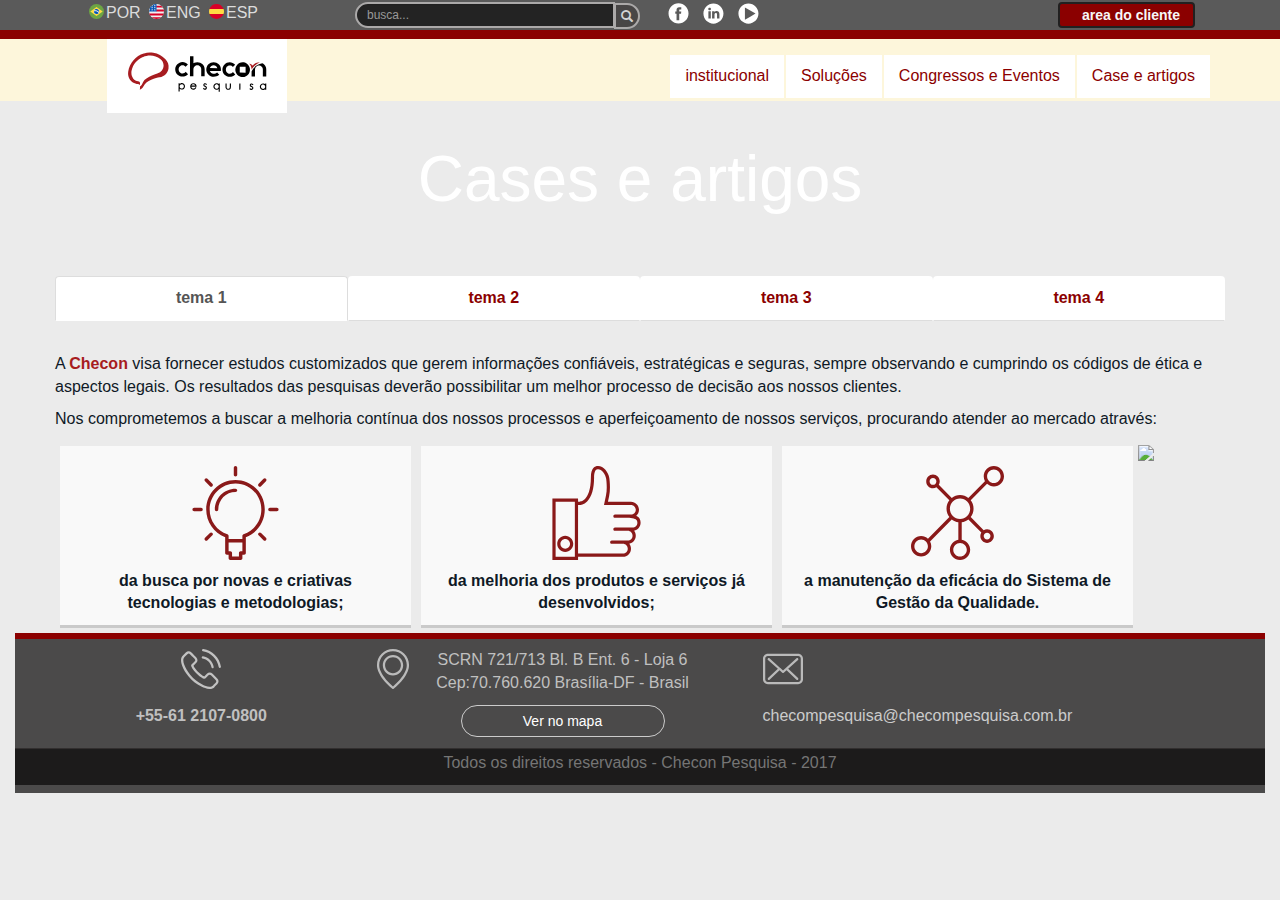
==== cases_e_artigos.html @ 8c074a64 "antes de mudar a home" ====
<!DOCTYPE html>
<html lang="pt-br">

<head>
    <meta charset="utf-8">
    <meta http-equiv="X-UA-Compatible" content="IE=edge">
    <meta name="viewport" content="width=device-width, initial-scale=1">

    <title>Checon Pesquisa</title>
    <link rel="shortcut icon" href="favicon.ico" />

    <!-- estilo -->
    <link href="css/bootstrap.css" rel="stylesheet">
    
    <link href="css/ext_slyle.css" rel="stylesheet">
    <link href="css/slyle.css" rel="stylesheet">
    <link rel="stylesheet" type="text/css" href="css/normalize.css" />
	<link rel="stylesheet" type="text/css" href="css/tabs.css" />
	<link rel="stylesheet" type="text/css" href="css/tabstyles.css" />
    <link rel="stylesheet" type="text/css" href="css/style.css" />
    <link href="css/estilos.css" rel="stylesheet">
  		

    <!--links scripts-->

    <script src="js/jquery-3.1.1.min.js"></script>
    <script src="js/bootstrap.min.js"></script>
    <script src="js/modernizr.js"></script>
    <script src="js/cbpFWTabs.js"></script>
    <script src="js/modernizr.custom.js"></script>
    <!-- Modernizr -->

    <!--links pagina
    <script type="text/javascript">
        jQuery(document).ready(function($) {
            $(".scroll").click(function(event) {
                event.preventDefault();
                $('html,body').animate({
                    scrollTop: $(this.hash).offset().top
                }, 800);
            });
        });
    </script>-->

</head>

<body>
    <!--topo-->
    <div class=" container-fluid barra_top">
        <div class="container">
            <div class="muda-liguagem col-lg-3 col-md-3 col-sm-4">
                <ul class=" ling">
                    <li>
                        <a href="#"><img src="img/icons/idioma_bra.svg"><span>POR</span></a>
                    </li>
                    <li>
                        <a href="#"><img src="img/icons/idioma_eng.svg"><span>ENG</span></a>
                    </li>
                    <li>
                        <a href="#"><img src="img/icons/idioma_esp.svg"><span>ESP</span></a>
                    </li>

                </ul>
            </div>
            <div class=" col-lg-3 col-md-3  busca">
                <div class="row">


                    <div>
                        <div class="input-group">
                            <input type="text" class="form-control  input-sm pesquisa_campo" placeholder="busca...">
                            <span class="input-group-btn"><button class="btn btn-xs glyphicon glyphicon-search btn_pesquisa" type="button"></button>
                         </span>
                        </div>

                    </div>

                </div>

            </div>
            <div class=" col-lg-3 col-md-3   ">
                <ul class="midias_sociais">
                    <li> <a href="#"> <img src="img/icons/sociais/facebook.svg"></a></li>
                    <li> <a href="#"><img src="img/icons/sociais/linkedin.svg"> </a> </li>
                    <li> <a href="#"><img src="img/icons/sociais/youtube.svg"> </a> </li>
                </ul>
            </div>
            <div class=" col-lg-3 col-md-3  area_cliente ">
                <button class="btn area_do_cliente" type="button" value="Area do cliente" name="dashboard">area do cliente</button>
            </div>
        </div>

    </div>

    <header>
        <div class="container-fluid topo">
            <div class="container">

                <div class="row top_row">
                    <div class="container">

                        <div class="row top_row">
                            <div class="cabecalho">

                                <a href="index.html"><img src="img/logo_checon.svg" /></a>

                                <button type="button" data-target="#navbarCollapse" data-toggle="collapse" class="navbar-toggle">
                                    <a href="#" class="navbar-brand"><img src="img/icons/menu_collapse.svg" style="width: 2em"> </a>
                                    </button>

                                <div class="main_menu ">

                                     <nav id="navbarCollapse" class="collapse navbar-collapse">

                                        <ul class="nav nav-pills">
                                            <!-- <li><a href="index.html">Home</a></li>-->
                                            <li><a href="institucional_checon.html">institucional</a></li>
                                            <li><a href="solucoes.html">Soluções</a></li>
                                            <!-- DROPDOWN PESQUISAS
                                                            <li class="dropdown">
                                                            <a class="dropdown-toggle" data-toggle="dropdown" href="pesquisas.html">Pesquisa<span class="caret"></span></a>
                                                            <ul class="dropdown-menu">
                                                                <li><a href="pesquisas.html#topo" class="scroll">Qualitativa</a></li>
                                                                <li><a href="pesquisas.html#link2" class="scroll">Quantitativa</a></li>
                                                                <li><a href="pesquisas.html#link3" class="scroll">Neuromarketing</a></li>
                                                                <li><a href="pesquisas.html#link4" class="scroll">Demografica</a></li>
                                                            </ul>
                                                        </li>
                                                        -->

                                            <li><a href="congressos_e_eventos.html">Congressos e Eventos</a></li>

                                            <li><a href="cases_e_artigos.html">Case e artigos</a></li>
                                        </ul>
                                    </nav>
                                </div>

                            </div>

                        </div>
                    </div>

                </div>
            </div>
        </div>
    </header>

    <!--Fim topo-->
    <!--CORPO MUTAVEL-->
    <div class="container-fluid">
        <div class="row">
            <div class="container-fluid subtop">
                <h1>Cases e artigos</h1>
            </div>
        </div>
     
     <div class="container">
            <div class="row sessao">
                    <a id="link7inst" class="scroll">
                     </a>
                    <!-- Nav tabs -->
                    <ul class="nav nav-justified nav-tabs" role="tablist">
                        <li role="presentation" class="active"><a href="#event1" aria-controls="event1" role="tab" data-toggle="tab">tema 1</a></li>
                        <li role="presentation"><a href="#event2" aria-controls="event2" role="tab" data-toggle="tab">tema 2</a></li>
                        <li role="presentation"><a href="#event3" aria-controls="event3" role="tab" data-toggle="tab">tema 3</a></li>
                        <li role="presentation"><a href="#event4" aria-controls="event4" role="tab" data-toggle="tab">tema 4</a></li>
                    </ul>
                  
		<a href="#0" class="close cd-img-replace">Close</a>
                    <!-- Tab panes -->
                    <div class="tab-content">
                        <div role="tabpanel" class="tab-pane active" id="event1">

                            <p> A <strong> Checon </strong >visa fornecer estudos customizados que gerem informações confiáveis, estratégicas e seguras, sempre observando e cumprindo os códigos de ética e aspectos legais. Os resultados das pesquisas deverão possibilitar um melhor processo de decisão aos nossos clientes.
                            </p>
                            <p> 
                                    Nos comprometemos a buscar a melhoria contínua dos nossos processos e aperfeiçoamento de nossos serviços, procurando atender ao mercado através: 
                                <ul class="higligths col-10">
                                    <li>
                                        <img src="img/icons/idea.svg">
                                        da busca por novas e criativas tecnologias e metodologias;</li>
                                    <li> 
                                        <img src="img/icons/melhora.svg">
                                    da melhoria dos produtos e serviços já desenvolvidos;</li>
                                    <li>
                                        <img src="img/icons/network.svg">
                                        a manutenção da eficácia do Sistema de Gestão da Qualidade.</li>
                                </ul>
                            </p>
                            <img src="http://www.juliencasanova.com/file/2016/07/144.jpg">
                        </div>
                        <div role="tabpanel" class="tab-pane" id="event2">
                            Empresaelhor orientação para o processo de tomada de decisões. Somos o resultado da união de profissionais com experiência internacional e com competência comprovada nos setores acadêmico, público e privado
                          <img src="http://dmcube.com/wp-content/uploads/2014/11/How-to-Use-Social-Media-for-Business-Promotion.jpg">
                         </div>
                        <div role="tabpanel" class="tab-pane" id="event3">
                            Empresa c que gerem sempre informações seguras, permitindo uma melhor orientação para o processo de tomada de decisões. Somos o resultado da união de profissionais com experiência internacional e com competência comprovada nos
                            setores acadêmico, público e privado
                             <img src="http://meditnor.org/wp-content/uploads/2016/02/10-tips-to-improve-your-business.jpg">
                            </div>
                        <div role="tabpanel" class="tab-pane" id="event3">
                            Emprrtificada na ISO 20.252 (ABNT NBR ISO 20.252) A Checon foi criada em 1992 para atender nas áreas de pesquisas de opinião e mercado, com o objetivo de fornecer a seus clientes estudos customizados, com trabalhos de qualidade,
                            que gerem stação para o processo de tomada de decisões. Somos o resultado da união de profissionais com experiência internacional e com competência comprovada nos setores acadêmico, público e privado
                            <img src="https://experience.sap.com/wp-content/uploads/2014/09/BusinessOrigami1-800x400.png">
                            </div>
                     </div> <!--FIM tabs-->
                </div>
	
           
            
    </div>


    <!--FIM CORPO MUTAVEL-->
    <footer>
        <div class="row footer_row posicao">
            <div class="container">
                <div id="contact_cards">
                    <div class="row">
                        <div class="card_col col-lg-3 col-lg-3 col-sm-3 col-xs-12">
                            <div class="wrapper">
                                <div class="icon"><i class="fa fa-mobile"></i></div>
                                <img src="img/icons/fone.svg">
                                <p><b>+55-61 2107-0800</b><br></p>
                            </div>
                        </div>
                        <div class="card_col col-lg-4 col-lg-4 col-sm-4 col-xs-12">
                            <div class="wrapper ">
                                <div class="icon"><i class="fa fa-map-marker"> <img src="img/icons/map-location.svg"></i></div>

                                <p>SCRN 721/713 Bl. B Ent. 6 - Loja 6 Cep:70.760.620 Brasília-DF - Brasil</p>
                                <button class="btn">Ver no mapa</button>
                            </div>

                        </div>
                        <div class="card_col col-lg-3 col-lg-3 col-sm-3 col-xs-12">
                            <div class="wrapper">
                                <div class="icon"> <img src="img/icons/email.svg"></i>
                                </div>
                                <p><a href="mailto:checonpesquisa@checonpesquisa.com.br" target="_blank">checompesquisa@checompesquisa.com.br</a></p>
                            </div>
                        </div>
                    </div>
                </div>
                <!-- 
                <div class="col-lg-4 col-md-4 col-sm-4 col-xs-12 localizacao">
                    <a href="#">
                        <div class="icon_point">
                            <img class="img-responsive" src="img/icons/map-location.svg" style="width: 60px;">
                        </div>
                        <p>SCRN 721/713 Bl. B Ent. 6 - Loja 6 Cep:70.760.620 Brasília-DF - Brasil</p>
                    </a>
                </div>
                <div class="col-lg-4 col-md-4 col-sm-4 col-xs-12 mapa_site">
                    <b>links</b></br>
                    <ul>
                        <li><a href="#">pesquisas</a></li>
                        <li><a href="#">institucional</a></li>
                        <li><a href="#">blog</a></li>
                        <li><a href="#">pesquisas</a></li>
                        <li><a href="#">institucional</a></li>
                        <li><a href="#">blog</a></li>
                    </ul>

                </div>
                <div class="col-lg-4 col-md-4 col-sm-4 col-xs-12 contato">
                    <b>contatos</b></br>

                    <h2>
                        Fone
                    </h2>
                    

                    <form class="mensagem">
                        <div class="form-group">
                            <label for="name">Nome</label>
                            <input type="password" class="form-control" id="pwd">
                        </div>
                        <div class="form-group">
                            <label for="email">Email address:</label>
                            <input type="email" class="form-control" id="email">
                        </div>


                        <button type="submit" class="btn btn-default">Submit</button>
                    </form>

                </div>
                -->
            </div>
            <div class="container-fluid copyrigths">
                <p>Todos os direitos reservados - Checon Pesquisa - 2017</p>
            </div>
        </div>



    </footer>

    <script src="js/jquery.mobile.custom.min.js"></script>
    <script src="js/main.js"></script>
    <script src="js/cbpFWTabs.js"></script>
		<script>
			(function() {

				[].slice.call( document.querySelectorAll( '.tabs' ) ).forEach( function( el ) {
					new CBPFWTabs( el );
				});

			})();
		</script>
    <!-- Resource jQuery -->

</body>

</html>
---- css/tabs.css ----
/* Default tab style */

@font-face {
	font-weight: normal;
	font-style: normal;
	font-family: 'stroke7pixeden';
	src:url('../fonts/stroke7pixeden/stroke7pixeden.eot?u58ytb');
	src:url('../fonts/stroke7pixeden/stroke7pixeden.eot?#iefixu58ytb') format('embedded-opentype'),
		url('../fonts/stroke7pixeden/stroke7pixeden.woff?u58ytb') format('woff'),
		url('../fonts/stroke7pixeden/stroke7pixeden.ttf?u58ytb') format('truetype'),
		url('../fonts/stroke7pixeden/stroke7pixeden.svg?u58ytb#stroke7pixeden') format('svg');
}

.tabs {
	position: relative;
	overflow: hidden;
	margin: 0 auto;
	width: 100%;
	font-weight: 300;
	font-size: 1.5em;
}

/* Nav */
.tabs nav {
	text-align: center;
}

.tabs nav ul {
	position: relative;
	display: -ms-flexbox;
	display: -webkit-flex;
	display: -moz-flex;
	display: -ms-flex;
	display: flex;
	margin: 0 auto;
	padding: 0;
	max-width: 1200px;
	list-style: none;
	-ms-box-orient: horizontal;
	-ms-box-pack: center;
	-webkit-flex-flow: row wrap;
	-moz-flex-flow: row wrap;
	-ms-flex-flow: row wrap;
	flex-flow: row wrap;
	-webkit-justify-content: center;
	-moz-justify-content: center;
	-ms-justify-content: center;
	justify-content: center;
	border-bottom: red 2px solid;
}

.tabs nav ul li {
	position: relative;
	z-index: 1;
	display: block;
	margin: 0;
	/* text-align: center; */
	-webkit-flex: 1;
	-moz-flex: 1;
	-ms-flex: 1;
	flex: 1;
	border-bottom: #a71c20 2px solid;
}

.tabs nav a {
	position: relative;
	display: block;
	overflow: hidden;
	text-overflow: ellipsis;
	white-space: nowrap;
	line-height: 2.5;
}

.tabs nav a span {
	vertical-align: middle;
	font-size: 0.75em;
}

.tabs nav li.tab-current a {
	color: #74777b;
}

.tabs nav a:focus {
	outline: none;
}

/* Icons */
.icon::before {
	z-index: 10;
	display: inline-block;
	margin: 0 0.4em 0 0;
	vertical-align: middle;
	text-transform: none;
	font-weight: normal;
	font-variant: normal;
	font-size: 1.3em;
	font-family: 'stroke7pixeden';
	line-height: 1;
	speak: none;
	-webkit-backface-visibility: hidden;
	-webkit-font-smoothing: antialiased;
	-moz-osx-font-smoothing: grayscale;
}
.icon-upload::before {
	content: "\e68a";
}
.icon-tools::before {
	content: "\e60a";
}
.icon-plane::before {
	content: "\e625";
}
.icon-joy::before {
	content: "\e6a4";
}
.icon-plug::before {
	content: "\e69a";
}
.icon-home::before {
	content: "\e648";
}
.icon-gift::before {
	content: "\e652";
}
.icon-display::before {
	content: "\e65e";
}
.icon-date::before {
	content: "\e660";
}
.icon-config::before {
	content: "\e666";
}
.icon-coffee::before {
	content: "\e669";
}
.icon-camera::before {
	content: "\e66f";
}
.icon-box::before {
	content: "\e674";
}

/* Content */
.content-wrap {
	position: relative;
}

.content-wrap section {
	display: none;
	margin: 0 auto;
	padding: 1em;
	max-width: 1200px;
	text-align: center;
}

.content-wrap section.content-current {
	display: block;
}

.content-wrap section p {
	margin: 0;
	padding: 0.75em 0;
	color: rgba(40,44,42,0.05);
	font-weight: 900;
	font-size: 4em;
	line-height: 1;
}

/* Fallback */
.no-js .content-wrap section {
	display: block;
	padding-bottom: 2em;
	border-bottom: 1px solid rgba(255,255,255,0.6);
}

.no-flexbox nav ul {
	display: block;
}

.no-flexbox nav ul li {
	min-width: 15%;
	display: inline-block;
}

@media screen and (max-width: 58em) {
	.tabs nav a.icon span {
		display: none;
	}
	.tabs nav a:before {
		margin-right: 0;
	}
}
---- css/tabstyles.css ----
/* Individual tab styles */

/*****************************/
/* Bar */
/*****************************/

.tabs-style-bar nav {
	background: rgba(99, 101, 100, 0.05);
}

.tabs-style-bar nav ul {
	/* border: 4px solid transparent; */
}

.tabs-style-bar nav ul li a {
	margin: 0 2px;
	background-color: #f7f7f7;
	color: #74777b;
	transition: background-color 0.2s, color 0.2s;
}

.tabs-style-bar nav ul li a:hover,
.tabs-style-bar nav ul li a:focus {
	color: #a71c20;
	text-decoration: none;
}

.tabs-style-bar nav ul li a span {
	text-transform: uppercase;
	letter-spacing: 1px;
	font-weight: 500;
	font-size: 0.6em;
}

.tabs-style-bar nav ul li.tab-current a {
	background: #a71c20;
	color: #fff;
}

/*****************************/
/* Icon box */
/*****************************/

.tabs-style-iconbox nav {
	background: rgba(255,255,255,0.4);
}

.tabs-style-iconbox nav ul li a {
	overflow: visible;
	padding: 2em 0;
	line-height: 1;
	-webkit-transition: color 0.2s;
	transition: color 0.2s;
}

.tabs-style-iconbox nav ul li a span {
	font-weight: 700;
	font-size: 0.7em;	
}

.tabs-style-iconbox nav ul li.tab-current {
	z-index: 100;
}

.tabs-style-iconbox nav ul li.tab-current a {
	background: #fff;
	box-shadow: -1px 0 0 #fff;
}

.tabs-style-iconbox nav ul li.tab-current a::after {
	position: absolute;
	top: 100%;
	left: 50%;
	margin-left: -10px;
	width: 0;
	height: 0;
	border: solid transparent;
	border-width: 10px;
	border-top-color: #fff;
	content: '';
	pointer-events: none;
}

.tabs-style-iconbox nav ul li:first-child::before,
.tabs-style-iconbox nav ul li::after {
	position: absolute;
	top: 20%;
	right: 0;
	z-index: -1;
	width: 1px;
	height: 60%;
	background: rgba(0,0,0,0.07);
	content: '';
}

.tabs-style-iconbox nav ul li:first-child::before {
	right: auto;
	left: 0;
}

.tabs-style-iconbox .icon::before {
	display: block;
	margin: 0 0 0.25em 0;
}

/*****************************/
/* Underline */
/*****************************/

.tabs-style-underline nav {
	background: #fff;
}

.tabs-style-underline nav a {
	padding: 0.25em 0 0.5em;
	border-left: 1px solid #e7ecea;
	-webkit-transition: color 0.2s;
	transition: color 0.2s;
}

.tabs-style-underline nav li:last-child a {
	border-right: 1px solid #e7ecea;
}

.tabs-style-underline nav li a::after {
	position: absolute;
	bottom: 0;
	left: 0;
	width: 100%;
	height: 6px;
	background: #2CC185;
	content: '';
	-webkit-transition: -webkit-transform 0.3s;
	transition: transform 0.3s;
	-webkit-transform: translate3d(0,150%,0);
	transform: translate3d(0,150%,0);
}

.tabs-style-underline nav li.tab-current a::after {
	-webkit-transform: translate3d(0,0,0);
	transform: translate3d(0,0,0);
}

.tabs-style-underline nav a span {
	font-weight: 700;
}

/*****************************/
/* Triangle and line */
/*****************************/

.tabs-style-linetriangle nav a {
	overflow: visible;
	border-bottom: 1px solid rgba(0,0,0,0.2);
	-webkit-transition: color 0.2s;
	transition: color 0.2s;
}

.tabs-style-linetriangle nav a span {
	display: block;
	overflow: hidden;
	text-overflow: ellipsis;
	white-space: nowrap;
	font-size: 1em;
}

.tabs-style-linetriangle nav li.tab-current a:after, 
.tabs-style-linetriangle nav li.tab-current a:before {
	position: absolute;
	top: 100%;
	left: 50%;
	width: 0;
	height: 0;
	border: solid transparent;
	content: '';
	pointer-events: none;
}

.tabs-style-linetriangle nav li.tab-current a:after {
	margin-left: -10px;
	border-width: 10px;
	border-top-color: #e7ecea;
}

.tabs-style-linetriangle nav li.tab-current a:before {
	margin-left: -11px;
	border-width: 11px;
	border-top-color: rgba(0,0,0,0.2);
}

@media screen and (max-width: 58em) {
	.tabs-style-linetriangle nav {
		font-size: 0.6em;
	}
}

/*****************************/
/* Top Line */
/*****************************/

.tabs-style-topline {
	max-width: 1200px;
}

.tabs-style-topline nav li {
	border: 1px solid rgba(40,44,42,0.1);
}

.tabs-style-topline nav li:not(:last-child) {
	border-right: none;
}

.tabs-style-topline nav li.tab-current {
	border-top-color: #2CC185;
	border-bottom: none;
}

.tabs-style-topline nav a {
	padding: 0.65em 0 0.5em;
	background: rgba(40,44,42,0.05);
	color: #74777b;
	line-height: 1;
	-webkit-transition: color 0.2s;
	transition: color 0.2s;
}

.tabs-style-topline nav a:hover,
.tabs-style-topline nav a:focus {
	color: #2CC185;
}

.tabs-style-topline nav li.tab-current a {
	background: none;
	box-shadow: inset 0 3px 0 #2CC185;
	color: #2CC185;
}

.tabs-style-topline .icon::before {
	display: block;
	margin: 0;
}

.tabs-style-topline nav a span {
	text-transform: uppercase;
	letter-spacing: 1px;
	font-weight: 700;
	font-size: 0.5em;
}

/*****************************/
/* Falling Icon, from http://vintageproductions.eu/grid/interactivity/ */ 
/*****************************/

.tabs-style-iconfall {
	overflow: visible;
}

.tabs-style-iconfall nav a {
	display: inline-block;
	overflow: visible;
	padding: 1em 0 2em;
	color: #74777b;
	line-height: 1;
	-webkit-transition: color 0.3s cubic-bezier(0.7,0,0.3,1); 
	transition: color 0.3s cubic-bezier(0.7,0,0.3,1);
}

.tabs-style-iconfall nav a:hover,
.tabs-style-iconfall nav a:focus,
.tabs-style-iconfall nav li.tab-current a {
	color: #2CC185;
}

.tabs-style-iconfall nav a span {
	font-weight: 700;
}

.tabs-style-iconfall nav li::before {
	position: absolute;
	bottom: 1em;
	left: 50%;
	margin-left: -20px;
	width: 40px;
	height: 4px;
	background: #2CC185;
	content: '';
	opacity: 0;
	-webkit-transition: -webkit-transform 0.2s ease-in;
	transition: transform 0.2s ease-in;
	-webkit-transform: scale3d(0,1,1);
	transform: scale3d(0,1,1);
}

.tabs-style-iconfall nav li.tab-current::before {
	opacity: 1;
	-webkit-transform: scale3d(1,1,1);
	transform: scale3d(1,1,1);
}

.tabs-style-iconfall .icon::before {
	display: block;
	margin: 0 0 0.35em;
	opacity: 0;
	-webkit-transition: -webkit-transform 0.2s, opacity 0.2s;
	transition: transform 0.2s, opacity 0.2s;
	-webkit-transform: translate3d(0,-100px,0);
	transform: translate3d(0,-100px,0);
	pointer-events: none;
}

.tabs-style-iconfall nav li.tab-current .icon::before {
	opacity: 1;
	-webkit-transform: translate3d(0,0,0);
	transform: translate3d(0,0,0);
}

@media screen and (max-width: 58em) {
	.tabs-style-iconfall nav li .icon::before {
		opacity: 1;
		-webkit-transform: translate3d(0,0,0);
		transform: translate3d(0,0,0);
	}
}

/*****************************/
/* Moving Line */
/*****************************/

.tabs-style-linemove nav {
	background: #fff;
}

.tabs-style-linemove nav li:last-child::before {
	position: absolute;
	bottom: 0;
	left: 0;
	width: 100%;
	height: 4px;
	background: #2CC185;
	content: '';
	-webkit-transition: -webkit-transform 0.3s;
	transition: transform 0.3s;
}

/* Move the line */
.tabs-style-linemove nav li:first-child.tab-current ~ li:last-child::before {
	-webkit-transform: translate3d(-400%,0,0);
	transform: translate3d(-400%,0,0);
}

.tabs-style-linemove nav li:nth-child(2).tab-current ~ li:last-child::before {
	-webkit-transform: translate3d(-300%,0,0);
	transform: translate3d(-300%,0,0);
}

.tabs-style-linemove nav li:nth-child(3).tab-current ~ li:last-child::before {
	-webkit-transform: translate3d(-200%,0,0);
	transform: translate3d(-200%,0,0);
}

.tabs-style-linemove nav li:nth-child(4).tab-current ~ li:last-child::before {
	-webkit-transform: translate3d(-100%,0,0);
	transform: translate3d(-100%,0,0);
}

.tabs-style-linemove nav a {
	padding: 1em 0;
	color: #74777b;
	line-height: 1;
	-webkit-transition: color 0.3s, -webkit-transform 0.3s; 
	transition: color 0.3s, transform 0.3s;
}

.tabs-style-linemove nav li.tab-current a {
	color: #2CC185;
	-webkit-transform: translate3d(0,8px,0);
	transform: translate3d(0,8px,0);
}

.tabs-style-linemove nav a span {
	font-weight: 700;
}

/*****************************/
/* Line */
/*****************************/

.tabs-style-line nav ul {
	padding: 0 2em;
	max-width: none;
	box-shadow: inset 0 -2px #d1d3d2;
}

.tabs-style-line nav a {
	padding: 0.7em 0.4em;
	box-shadow: inset 0 -2px #d1d3d2;
	color: #74777b;
	text-align: left;
	text-transform: uppercase;
	letter-spacing: 1px;
	font-weight: 700;
	font-size: 0.8em;
	line-height: 1;
	-webkit-transition: color 0.3s, box-shadow 0.3s;
	transition: color 0.3s, box-shadow 0.3s;
}

.tabs-style-line nav a:hover,
.tabs-style-line nav a:focus {
	box-shadow: inset 0 -2px #74777b;
}

.tabs-style-line nav li.tab-current a {
	box-shadow: inset 0 -2px #2CC185;
	color: #2CC185;
}

@media screen and (max-width: 58em) {
	.tabs-style-line nav ul {
		display: block;
		box-shadow: none;
	}
	.tabs-style-line nav ul li {
		display: block;
		-webkit-flex: none;
		flex: none;
	}
}

/*****************************/
/* Circle */
/*****************************/

.tabs-style-circle {
	overflow: visible;
}

.tabs-style-circle nav li::before {
	position: absolute;
	top: 50%;
	left: 50%;
	margin: -60px 0 0 -60px;
	width: 120px;
	height: 120px;
	border: 1px solid #2CC185;
	border-radius: 50%;
	content: '';
	opacity: 0;
	-webkit-transition: -webkit-transform 0.2s, opacity 0.2s;
	transition: transform 0.2s, opacity 0.2s;
	-webkit-transition-timing-function: cubic-bezier(0.7,0,0.3,1);
	transition-timing-function: cubic-bezier(0.7,0,0.3,1);
}

@media screen and (max-width: 58em) {
	.tabs-style-circle nav li::before {
		margin: -40px 0 0 -40px;
		width: 80px;
		height: 80px;
	}
}

.tabs-style-circle nav li.tab-current::before {
	opacity: 1;
	-webkit-transform: scale3d(1,1,1);
	transform: scale3d(1,1,1);
}

.tabs-style-circle nav a {
	overflow: visible;
	color: #74777b;
	font-weight: 700;
	font-size: 0.9em;
	line-height: 1.1;
	-webkit-transition: color 0.3s cubic-bezier(0.7,0,0.3,1); 
	transition: color 0.3s cubic-bezier(0.7,0,0.3,1);
}

.tabs-style-circle nav a span {
	display: inline-block;
}

.tabs-style-circle nav a span,
.tabs-style-circle .icon::before {
	-webkit-transition: -webkit-transform 0.3s cubic-bezier(0.7,0,0.3,1);
	transition: transform 0.3s cubic-bezier(0.7,0,0.3,1);
}

.tabs-style-circle nav a:hover,
.tabs-style-circle nav a:focus {
	color: #4a4a4b;
}

.tabs-style-circle nav li.tab-current a {
	color: #2CC185;
}

.tabs-style-circle nav li.tab-current a span {
	-webkit-transform: translate3d(0,4px,0);
	transform: translate3d(0,4px,0);
}

.tabs-style-circle .icon::before {
	display: block;
	margin: 0;
	pointer-events: none;
}

.tabs-style-circle nav li.tab-current .icon::before {
	-webkit-transform: translate3d(0,-4px,0);
	transform: translate3d(0,-4px,0);
}

/*****************************/
/* Shape */
/*****************************/

.tabs-style-shape {
	max-width: 1200px;
}

.tabs-style-shape nav ul li {
	margin: 0 3em;
}

.tabs-style-shape nav ul li:first-child {
	margin-left: 0;
}

.tabs-style-shape nav ul li.tab-current {
	z-index: 100;
}

.tabs-style-shape nav li a {
	overflow: visible;
	margin: 0 -3em 0 0;
	padding: 0;
	color: #fff;
	font-weight: 500;
}

.tabs-style-shape nav li:first-child a span {
	padding-left: 2em;
	border-radius: 30px 0 0 0;
}

.tabs-style-shape nav li:last-child a span {
	padding-right: 2em;
	border-radius: 0 30px 0 0;
}

.tabs-style-shape nav li a svg {
	position: absolute;
	left: 100%;
	margin: 0;
	width: 3em;
	height: 100%;
	fill: #bdc2c9;
}

.tabs-style-shape nav li a svg:nth-child(2),
.tabs-style-shape nav li:last-child a svg {
	right: 100%;
	left: auto;
	-webkit-transform: scale3d(-1,1,1);
	transform: scale3d(-1,1,1);
}

.tabs-style-shape nav li a span {
	display: block;
	overflow: hidden;
	padding: 0.65em 0;
	background-color: #bdc2c9;
	text-overflow: ellipsis;
	white-space: nowrap;
}

.tabs-style-shape nav li a:hover span {
	background-color: #2CC185;
}

.tabs-style-shape nav li a:hover svg {
	fill: #2CC185;
}

/* Make only shape clickable */
.tabs-style-shape nav li a svg {
	pointer-events: none;
}

.tabs-style-shape nav li a svg use {
	pointer-events: auto;
}

.tabs-style-shape nav li.tab-current a span,
.tabs-style-shape nav li.tab-current a svg {
	-webkit-transition: none;
	transition: none;
}

.tabs-style-shape nav li.tab-current a span {
	background: #fff;
}

.tabs-style-shape nav li.tab-current a svg {
	fill: #fff;
}

.tabs-style-shape .content-wrap {
	background: #fff;
}

@media screen and (max-width: 58em) {
	.tabs-style-shape nav ul {
		display: block;
		padding-top: 1.5em;
	}
	.tabs-style-shape nav ul li {
		display: block;
		margin: -1.25em 0 0;
		-webkit-flex: none;
		flex: none;
	}
	.tabs-style-shape nav ul li a {
		margin: 0;
	}
	.tabs-style-shape nav ul li svg {
		display: none;
	}
	.tabs-style-shape nav ul li a span {
		padding: 1.25em 0 2em !important;
		border-radius: 30px 30px 0 0 !important;
		box-shadow: 0 -1px 2px rgba(0,0,0,0.1);
		line-height: 1;
	}
	.tabs-style-shape nav ul li:last-child a span {
		padding: 1.25em 0 !important;
	}
	.tabs-style-shape nav ul li.tab-current {
		z-index: 1;
	}
}

/*****************************/
/* Line Box */
/*****************************/

.tabs-style-linebox nav ul li {
	margin: 0 0.5em;
	-webkit-flex: none;
	flex: none;
}

.tabs-style-linebox nav a {
	padding: 0 1.5em;
	color: #74777b;
	font-weight: 700;
	-webkit-transition: color 0.3s;
	transition: color 0.3s;
}

.tabs-style-linebox nav a:hover,
.tabs-style-linebox nav a:focus {
	color: #2CC185;
}

.tabs-style-linebox nav li.tab-current a {
	color: #fff;
}

.tabs-style-linebox nav a::after {
	position: absolute;
	top: 0;
	left: 0;
	z-index: -1;
	width: 100%;
	height: 100%;
	background: #d2d8d6;
	content: '';
	-webkit-transition: background-color 0.3s, -webkit-transform 0.3s;
	transition: background-color 0.3s, transform 0.3s;
	-webkit-transition-timing-function: ease, cubic-bezier(0.7,0,0.3,1);
	transition-timing-function: ease, cubic-bezier(0.7,0,0.3,1);
	-webkit-transform: translate3d(0,100%,0) translate3d(0,-3px,0);
	transform: translate3d(0,100%,0) translate3d(0,-3px,0);
}

.tabs-style-linebox nav li.tab-current a::after {
	-webkit-transform: translate3d(0,0,0);
	transform: translate3d(0,0,0);
}

.tabs-style-linebox nav a:hover::after,
.tabs-style-linebox nav a:focus::after,
.tabs-style-linebox nav li.tab-current a::after {
	background: #2CC185;
}

@media screen and (max-width: 58em) {
	.tabs-style-linebox nav ul {
		display: block;
		box-shadow: none;
	}
	.tabs-style-linebox nav ul li {
		display: block;
		-webkit-flex: none;
		flex: none;
	}
}

/*****************************/
/* Flip */
/*****************************/

.tabs-style-flip {
	max-width: 1200px;
}

.tabs-style-flip nav a {
	padding: 0.5em 0;
	color: #2CC185;
	-webkit-transition: color 0.3s;
	transition: color 0.3s;
}

.tabs-style-flip nav a:hover,
.tabs-style-flip nav a:focus,
.tabs-style-flip nav li.tab-current a {
	color: #74777b;
}

.tabs-style-flip nav a span {
	text-transform: uppercase;
	letter-spacing: 1px;
	font-weight: 700;
	font-size: 0.625em;
}

.tabs-style-flip nav a::after {
	position: absolute;
	top: 0;
	left: 0;
	z-index: -1;
	width: 100%;
	height: 100%;
	background-color: #f0f0f0;
	content: '';
	-webkit-transition: -webkit-transform 0.3s, background-color 0.3s;
	transition: transform 0.3s, background-color 0.3s;
	-webkit-transform: perspective(900px) rotate3d(1,0,0,90deg);
	transform: perspective(900px) rotate3d(1,0,0,90deg);
	-webkit-transform-origin: 50% 100%;
	transform-origin: 50% 100%;
	-webkit-perspective-origin: 50% 100%;
	perspective-origin: 50% 100%;
}

.tabs-style-flip nav li.tab-current a::after {
	background-color: #fff;
	-webkit-transform: perspective(900px) rotate3d(1,0,0,0deg);
	transform: perspective(900px) rotate3d(1,0,0,0deg);
}

.tabs-style-flip .content-wrap {
	background: #fff;
}


/*****************************/
/* Fill up */
/*****************************/

.tabs-style-fillup nav ul li a {
	padding: 1.9em 0;
	border-right: 1px solid #2CC185;
	line-height: 1;
	-webkit-transition: color 0.3s;
	transition: color 0.3s;
	-webkit-backface-visibility: hidden;
	backface-visibility: hidden;
}

.tabs-style-fillup nav ul li:last-child a {
	border: none;
}

.tabs-style-fillup nav ul li.tab-current {
	z-index: 100;
}

.tabs-style-fillup nav ul li.tab-current a {
	color: #fff;
}

.tabs-style-fillup nav ul li a::after {
	position: absolute;
	top: 0;
	left: 0;
	z-index: -1;
	width: 100%;
	height: 100%;
	height: calc(100% + 1px);
	border: 1px solid #2CC185;
	background: #2CC185;
	content: '';
	-webkit-transition: -webkit-transform 0.3s;
	transition: transform 0.3s;
	-webkit-transform: translate3d(0,100%,0);
	transform: translate3d(0,100%,0);
}

.tabs-style-fillup nav ul li.tab-current a::after {
	-webkit-transform: translate3d(0,0,0);
	transform: translate3d(0,0,0);
}

.tabs-style-fillup nav ul li a span,
.tabs-style-fillup .icon::before {
	-webkit-transition: -webkit-transform 0.5s;
	transition: transform 0.5s;
	-webkit-transform: translate3d(0,5px,0);
	transform: translate3d(0,5px,0);
}

.tabs-style-fillup nav ul li a span {
	display: block;
	font-weight: 700;
	font-size: 0.7em;
	line-height: 1.5;
}

.tabs-style-fillup .icon::before {
	display: block;
	margin: 0;
}

.tabs-style-fillup nav ul li.tab-current a span,
.tabs-style-fillup li.tab-current .icon::before {
	-webkit-transform: translate3d(0,-10px,0);
	transform: translate3d(0,-10px,0);
}


/*****************************/
/* Trapezoid, based on http://lea.verou.me/2013/10/slanted-tabs-with-css-3d-transforms/ */
/*****************************/ 

.tabs-style-tzoid {
	max-width: 1200px;
}

.tabs-style-tzoid nav {
	padding: 0 1em;
}

.tabs-style-tzoid nav ul li {
	-webkit-backface-visibility: hidden;
	backface-visibility: hidden;
}

.tabs-style-tzoid nav ul li a {
	padding: 0 1.5em 0 0.3em;
	color: #0d9564;
	-webkit-transition: color 0.2s;
	transition: color 0.2s;
}

@media screen and (max-width: 54em) {
	.tabs-style-tzoid nav ul li a {
		padding: 0 0.5em 0 0.3em;
	}
}

.tabs-style-tzoid nav ul li a:hover,
.tabs-style-tzoid nav ul li a:focus {
	color: #fff;
}

.tabs-style-tzoid nav ul li.tab-current a,
.tabs-style-tzoid nav ul li.tab-current a:hover {
	color: #2CC185;
}

.tabs-style-tzoid nav ul li a span {
	font-weight: 500;
	font-size: 0.75em;
}

.tabs-style-tzoid nav ul li a::after {
	position: absolute;
	top: 0;
	right: 0;
	bottom: 0;
	left: 0;
	z-index: -1;
	outline: 1px solid transparent;
	border-radius: 10px 10px 0 0;
	background: #2CC185;
	box-shadow: inset 0 -3px 3px rgba(0,0,0,0.05);
	content: '';
	-webkit-transform: perspective(5px) rotateX(0.93deg) translateZ(-1px);
	transform: perspective(5px) rotateX(0.93deg) translateZ(-1px);
	-webkit-transform-origin: 0 0;
	transform-origin: 0 0;
	-webkit-backface-visibility: hidden;
	backface-visibility: hidden;
}

.tabs-style-tzoid nav ul li.tab-current a::after,
.tabs-style-tzoid .content-wrap {
	background: #fff;
	box-shadow: none;
}

/*****************************/
/* Circle fill */
/*****************************/

.tabs-style-circlefill {
	max-width: 700px;
	border: 1px solid #2CC185;
}

.tabs-style-circlefill nav ul li {
	overflow: hidden;
	border-right: 1px solid #2CC185;
}

.tabs-style-circlefill nav li a {
	padding: 1.5em 0;
	color: #fff;
	font-size: 1.25em;
}

.tabs-style-circlefill nav li:first-child {
	border-left: none;
}

.tabs-style-circlefill nav li:last-child {
	border: none;
}

.tabs-style-circlefill nav li::before {
	position: absolute;
	top: 50%;
	left: 50%;
	margin: -40px 0 0 -40px;
	width: 80px;
	height: 80px;
	border: 1px solid #2CC185;
	border-radius: 50%;
	background: #2CC185;
	content: '';
	-webkit-transition: -webkit-transform 0.3s;
	transition: transform 0.3s;
}

.tabs-style-circlefill nav li.tab-current::before {
	-webkit-transform: scale3d(2.5,2.5,1);
	transform: scale3d(2.5,2.5,1);
}

.tabs-style-circlefill nav a {
	-webkit-transition: color 0.3s; 
	transition: color 0.3s;
}

.tabs-style-circlefill nav a span {
	display: none;
}

.tabs-style-circlefill nav li.tab-current a {
	color: #fff;
}

.tabs-style-circlefill .icon::before {
	display: block;
	margin: 0;
	pointer-events: none;
}

.tabs-style-circlefill .content-wrap {
	border-top: 1px solid #2CC185;
}
---- css/style.css ----
/* -------------------------------- 

Primary style

-------------------------------- */
*, *::after, *::before {
  box-sizing: border-box;
}

html {
  font-size: 62.5%;
}

body {
  font-size: 1.6rem;
  font-family: "Source Sans Pro", sans-serif;
  color: #0f1926;
  background-color: #ebebeb;
}

a {
  color: #eebb00;
  text-decoration: none;
}

img {
  max-width: 100%;
}

/* -------------------------------- 

Patterns - reusable parts of our design

-------------------------------- */
.cd-btn {
  display: inline-block;
  padding: 1.4em 2em;
  border-radius: 50em;
  background-color: #eebb00;
  box-shadow: 0 1px 20px rgba(238, 187, 0, 0.2), inset 0 1px 0 rgba(255, 255, 255, 0.4);
  color: #ffffff;
  font-size: 1.3rem;
  font-weight: bold;
  text-transform: uppercase;
  letter-spacing: 1px;
  -webkit-transition: box-shadow 0.2s;
  -moz-transition: box-shadow 0.2s;
  transition: box-shadow 0.2s;
}
.no-touch .cd-btn:hover {
  box-shadow: 0 1px 30px rgba(238, 187, 0, 0.4), inset 0 1px 0 rgba(255, 255, 255, 0.4);
}

.cd-img-replace {
  /* replace text with image */
  color: transparent;
  overflow: hidden;
  text-indent: 100%;
  white-space: nowrap;
}

/* -------------------------------- 

Intro page

-------------------------------- */
.cd-intro-block {
  position: relative;
  z-index: 2;
  height: 100vh;
  width: 100%;
  background-color: #262f3b;
  /* used to vertical align its content */
  display: table;
  -webkit-transition: -webkit-transform 0.5s;
  -moz-transition: -moz-transform 0.5s;
  transition: transform 0.5s;
  -webkit-transition-timing-function: cubic-bezier(0.67, 0.15, 0.83, 0.83);
  -moz-transition-timing-function: cubic-bezier(0.67, 0.15, 0.83, 0.83);
  transition-timing-function: cubic-bezier(0.67, 0.15, 0.83, 0.83);
}
.cd-intro-block::after {
  /* arrow icon visible when .cd-intro-block slides out */
  content: '';
  position: absolute;
  left: 50%;
  top: 50%;
  bottom: auto;
  right: auto;
  -webkit-transform: translateX(-50%) translateY(-50%);
  -moz-transform: translateX(-50%) translateY(-50%);
  -ms-transform: translateX(-50%) translateY(-50%);
  -o-transform: translateX(-50%) translateY(-50%);
  transform: translateX(-50%) translateY(-50%);
  top: 95%;
  height: 24px;
  width: 24px;
  background: url(../img/cd-arrow-back.svg) no-repeat center center;
  opacity: 0;
  -webkit-transition: opacity 0.2s;
  -moz-transition: opacity 0.2s;
  transition: opacity 0.2s;
}
.cd-intro-block .content-wrapper {
  /* vertical align the .cd-intro-block content */
  display: table-cell;
  vertical-align: middle;
  text-align: center;
}
.cd-intro-block h1 {
  width: 90%;
  margin: 0 auto .6em;
  font-size: 2.4rem;
  color: #ebebeb;
  -webkit-font-smoothing: antialiased;
  -moz-osx-font-smoothing: grayscale;
}
.cd-intro-block.projects-visible {
  /* translate the .cd-intro-block element to reveal the projects slider */
  -webkit-transform: translateY(-90%);
  -moz-transform: translateY(-90%);
  -ms-transform: translateY(-90%);
  -o-transform: translateY(-90%);
  transform: translateY(-90%);
  box-shadow: 0 4px 40px rgba(0, 0, 0, 0.6);
  cursor: pointer;
}
.cd-intro-block.projects-visible:after {
  /* show arrow icon */
  opacity: 1;
}
@media only screen and (min-width: 900px) {
  .cd-intro-block::after {
    top: 97.5%;
  }
  .cd-intro-block h1 {
    font-size: 4.4rem;
    font-weight: 300;
  }
  .cd-intro-block.projects-visible {
    -webkit-transform: translateY(-95%);
    -moz-transform: translateY(-95%);
    -ms-transform: translateY(-95%);
    -o-transform: translateY(-95%);
    transform: translateY(-95%);
  }
}

/* -------------------------------- 

Projects Slider

-------------------------------- */
.cd-projects-wrapper {
  position: fixed;
  z-index: 1;
  top: 0;
  left: 0;
  width: 100%;
  height: 100%;
  visibility: hidden;
  background-color: #0f1926;
  -webkit-transition: visibility 0s 0.5s;
  -moz-transition: visibility 0s 0.5s;
  transition: visibility 0s 0.5s;
}
.cd-projects-wrapper::before {
  /* never visible - this is used in jQuery to check the current MQ */
  content: 'mobile';
  display: none;
}
.cd-projects-wrapper.projects-visible {
  visibility: visible;
  -webkit-transition: visibility 0s 0s;
  -moz-transition: visibility 0s 0s;
  transition: visibility 0s 0s;
}
@media only screen and (min-width: 900px) {
  .cd-projects-wrapper::before {
    /* never visible - this is used in jQuery to check the current MQ */
    content: 'desktop';
  }
}

.cd-slider {
  padding-top: 10vh;
  height: 100%;
  overflow-y: auto;
}
.projects-visible .cd-slider {
  /* smooth scrolling on iOS */
  -webkit-overflow-scrolling: touch;
}
.cd-slider li {
  margin: 4%;
  opacity: 0;
  border-radius: .25em;
  box-shadow: 0 0 20px rgba(0, 0, 0, 0.2);
  -webkit-transition: opacity 0s 0.5s;
  -moz-transition: opacity 0s 0.5s;
  transition: opacity 0s 0.5s;
  /* Force hardware acceleration */
  -webkit-transform: translateZ(0);
  -moz-transform: translateZ(0);
  -ms-transform: translateZ(0);
  -o-transform: translateZ(0);
  transform: translateZ(0);
  -webkit-backface-visibility: hidden;
  backface-visibility: hidden;
}
.cd-slider li.slides-in {
  -webkit-transition: opacity 0s 0s;
  -moz-transition: opacity 0s 0s;
  transition: opacity 0s 0s;
  opacity: 1;
  -webkit-animation: cd-translate 0.5s;
  -moz-animation: cd-translate 0.5s;
  animation: cd-translate 0.5s;
}
.cd-slider a {
  display: block;
  height: 100%;
  width: 100%;
}
.cd-slider img {
  display: block;
  border-radius: .25em .25em 0 0;
  width: 100%;
}
.cd-slider .project-info {
  padding: 1em 1.6em;
  background-color: #ebebeb;
  border-radius: 0 0 .25em .25em;
}
.cd-slider h2 {
  font-size: 2.5rem;
  font-weight: bold;
  line-height: 1.2;
}
.cd-slider p {
  font-size: 1.4rem;
  opacity: .6;
  padding: .4em 0;
  /* truncate text with ellipsis if too long */
  overflow: hidden;
  text-overflow: ellipsis;
  white-space: nowrap;
}
.cd-slider h2, .cd-slider p {
  line-height: 1.2;
  color: #0f1926;
}
@media only screen and (min-width: 900px) {
  .cd-slider {
    padding: 0;
    overflow: hidden;
    -webkit-transition: -webkit-transform 0.5s;
    -moz-transition: -moz-transform 0.5s;
    transition: transform 0.5s;
    /* Force hardware acceleration */
    -webkit-transform: translateZ(0);
    -moz-transform: translateZ(0);
    -ms-transform: translateZ(0);
    -o-transform: translateZ(0);
    transform: translateZ(0);
    -webkit-backface-visibility: hidden;
    backface-visibility: hidden;
  }
  .cd-slider::after {
    clear: both;
    content: "";
    display: table;
  }
  .cd-slider li {
    position: relative;
    float: left;
    width: 26vw;
    margin: 0 0 0 2vw;
    top: 50%;
    -webkit-transform: translateX(400%) translateY(-50%) rotate(-10deg);
    -moz-transform: translateX(400%) translateY(-50%) rotate(-10deg);
    -ms-transform: translateX(400%) translateY(-50%) rotate(-10deg);
    -o-transform: translateX(400%) translateY(-50%) rotate(-10deg);
    transform: translateX(400%) translateY(-50%) rotate(-10deg);
    -webkit-transition: opacity 0s 0.3s, -webkit-transform 0s 0.3s;
    -moz-transition: opacity 0s 0.3s, -moz-transform 0s 0.3s;
    transition: opacity 0s 0.3s, transform 0s 0.3s;
  }
  .cd-slider li:first-of-type {
    margin-left: 9vw;
  }
  .cd-slider li.slides-in {
    /* this class is used to trigger the entrance animation */
    -webkit-animation: none;
    -moz-animation: none;
    animation: none;
    -webkit-transform: translateY(-50%);
    -moz-transform: translateY(-50%);
    -ms-transform: translateY(-50%);
    -o-transform: translateY(-50%);
    transform: translateY(-50%);
  }
  .cd-slider li.slides-in:first-of-type {
    /* change transition duration/delay for the entrance animation */
    -webkit-transition: -webkit-transform 0.55s 0s;
    -moz-transition: -moz-transform 0.55s 0s;
    transition: transform 0.55s 0s;
  }
  .cd-slider li.slides-in:nth-of-type(2) {
    -webkit-transition: -webkit-transform 0.53s 0.05s;
    -moz-transition: -moz-transform 0.53s 0.05s;
    transition: transform 0.53s 0.05s;
  }
  .cd-slider li.slides-in:nth-of-type(3) {
    -webkit-transition: -webkit-transform 0.5s 0.1s;
    -moz-transition: -moz-transform 0.5s 0.1s;
    transition: transform 0.5s 0.1s;
  }
  .cd-slider li.slides-in:nth-of-type(4) {
    -webkit-transition: -webkit-transform 0.48s 0.15s;
    -moz-transition: -moz-transform 0.48s 0.15s;
    transition: transform 0.48s 0.15s;
  }
  .cd-slider.next li.current {
    /* next slide animation */
    -webkit-animation: cd-slide-1 0.5s;
    -moz-animation: cd-slide-1 0.5s;
    animation: cd-slide-1 0.5s;
  }
  .cd-slider.next li.current + li {
    -webkit-animation: cd-slide-2 0.5s;
    -moz-animation: cd-slide-2 0.5s;
    animation: cd-slide-2 0.5s;
  }
  .cd-slider.next li.current + li + li {
    -webkit-animation: cd-slide-3 0.5s;
    -moz-animation: cd-slide-3 0.5s;
    animation: cd-slide-3 0.5s;
  }
  .cd-slider.next li.current + li + li + li + li {
    -webkit-animation: cd-slide-4 0.5s;
    -moz-animation: cd-slide-4 0.5s;
    animation: cd-slide-4 0.5s;
  }
  .cd-slider.next li.current + li + li + li + li + li {
    -webkit-animation: cd-slide-5 0.5s;
    -moz-animation: cd-slide-5 0.5s;
    animation: cd-slide-5 0.5s;
  }
  .cd-slider.next li.current + li + li + li + li + li ~ li {
    -webkit-animation: cd-slide-6 0.5s;
    -moz-animation: cd-slide-6 0.5s;
    animation: cd-slide-6 0.5s;
  }
  .cd-slider.prev li {
    /* previous slide animation */
    -webkit-animation: cd-slide-7 0.5s;
    -moz-animation: cd-slide-7 0.5s;
    animation: cd-slide-7 0.5s;
  }
  .cd-slider.prev li.previous {
    /* previous slide animation - the previous class is used to target the slide which was visible right before the current one */
    -webkit-animation: cd-slide-1 0.5s;
    -moz-animation: cd-slide-1 0.5s;
    animation: cd-slide-1 0.5s;
  }
  .cd-slider.prev li.previous + li {
    -webkit-animation: cd-slide-2 0.5s;
    -moz-animation: cd-slide-2 0.5s;
    animation: cd-slide-2 0.5s;
  }
  .cd-slider.prev li.previous + li + li {
    -webkit-animation: cd-slide-3 0.5s;
    -moz-animation: cd-slide-3 0.5s;
    animation: cd-slide-3 0.5s;
  }
  .cd-slider.prev li.current + li {
    -webkit-animation: cd-slide-4 0.5s;
    -moz-animation: cd-slide-4 0.5s;
    animation: cd-slide-4 0.5s;
  }
  .cd-slider.prev li.current + li + li {
    -webkit-animation: cd-slide-5 0.5s;
    -moz-animation: cd-slide-5 0.5s;
    animation: cd-slide-5 0.5s;
  }
  .cd-slider.prev li.current, .cd-slider.prev li.current + li + li ~ li {
    -webkit-animation: none;
    -moz-animation: none;
    animation: none;
  }
}

@-webkit-keyframes cd-slide-1 {
  0%, 100% {
    -webkit-transform: translateY(-50%);
  }
  50% {
    -webkit-transform: translateY(-50%) translateX(-85%);
  }
}
@-moz-keyframes cd-slide-1 {
  0%, 100% {
    -moz-transform: translateY(-50%);
  }
  50% {
    -moz-transform: translateY(-50%) translateX(-85%);
  }
}
@keyframes cd-slide-1 {
  0%, 100% {
    -webkit-transform: translateY(-50%);
    -moz-transform: translateY(-50%);
    -ms-transform: translateY(-50%);
    -o-transform: translateY(-50%);
    transform: translateY(-50%);
  }
  50% {
    -webkit-transform: translateY(-50%) translateX(-85%);
    -moz-transform: translateY(-50%) translateX(-85%);
    -ms-transform: translateY(-50%) translateX(-85%);
    -o-transform: translateY(-50%) translateX(-85%);
    transform: translateY(-50%) translateX(-85%);
  }
}
@-webkit-keyframes cd-slide-2 {
  0%, 100% {
    -webkit-transform: translateY(-50%);
  }
  50% {
    -webkit-transform: translateY(-50%) translateX(-55%);
  }
}
@-moz-keyframes cd-slide-2 {
  0%, 100% {
    -moz-transform: translateY(-50%);
  }
  50% {
    -moz-transform: translateY(-50%) translateX(-55%);
  }
}
@keyframes cd-slide-2 {
  0%, 100% {
    -webkit-transform: translateY(-50%);
    -moz-transform: translateY(-50%);
    -ms-transform: translateY(-50%);
    -o-transform: translateY(-50%);
    transform: translateY(-50%);
  }
  50% {
    -webkit-transform: translateY(-50%) translateX(-55%);
    -moz-transform: translateY(-50%) translateX(-55%);
    -ms-transform: translateY(-50%) translateX(-55%);
    -o-transform: translateY(-50%) translateX(-55%);
    transform: translateY(-50%) translateX(-55%);
  }
}
@-webkit-keyframes cd-slide-3 {
  0%, 100% {
    -webkit-transform: translateY(-50%);
  }
  50% {
    -webkit-transform: translateY(-50%) translateX(-23%);
  }
}
@-moz-keyframes cd-slide-3 {
  0%, 100% {
    -moz-transform: translateY(-50%);
  }
  50% {
    -moz-transform: translateY(-50%) translateX(-23%);
  }
}
@keyframes cd-slide-3 {
  0%, 100% {
    -webkit-transform: translateY(-50%);
    -moz-transform: translateY(-50%);
    -ms-transform: translateY(-50%);
    -o-transform: translateY(-50%);
    transform: translateY(-50%);
  }
  50% {
    -webkit-transform: translateY(-50%) translateX(-23%);
    -moz-transform: translateY(-50%) translateX(-23%);
    -ms-transform: translateY(-50%) translateX(-23%);
    -o-transform: translateY(-50%) translateX(-23%);
    transform: translateY(-50%) translateX(-23%);
  }
}
@-webkit-keyframes cd-slide-4 {
  0%, 100% {
    -webkit-transform: translateY(-50%);
  }
  50% {
    -webkit-transform: translateY(-50%) translateX(23%);
  }
}
@-moz-keyframes cd-slide-4 {
  0%, 100% {
    -moz-transform: translateY(-50%);
  }
  50% {
    -moz-transform: translateY(-50%) translateX(23%);
  }
}
@keyframes cd-slide-4 {
  0%, 100% {
    -webkit-transform: translateY(-50%);
    -moz-transform: translateY(-50%);
    -ms-transform: translateY(-50%);
    -o-transform: translateY(-50%);
    transform: translateY(-50%);
  }
  50% {
    -webkit-transform: translateY(-50%) translateX(23%);
    -moz-transform: translateY(-50%) translateX(23%);
    -ms-transform: translateY(-50%) translateX(23%);
    -o-transform: translateY(-50%) translateX(23%);
    transform: translateY(-50%) translateX(23%);
  }
}
@-webkit-keyframes cd-slide-5 {
  0%, 100% {
    -webkit-transform: translateY(-50%);
  }
  50% {
    -webkit-transform: translateY(-50%) translateX(55%);
  }
}
@-moz-keyframes cd-slide-5 {
  0%, 100% {
    -moz-transform: translateY(-50%);
  }
  50% {
    -moz-transform: translateY(-50%) translateX(55%);
  }
}
@keyframes cd-slide-5 {
  0%, 100% {
    -webkit-transform: translateY(-50%);
    -moz-transform: translateY(-50%);
    -ms-transform: translateY(-50%);
    -o-transform: translateY(-50%);
    transform: translateY(-50%);
  }
  50% {
    -webkit-transform: translateY(-50%) translateX(55%);
    -moz-transform: translateY(-50%) translateX(55%);
    -ms-transform: translateY(-50%) translateX(55%);
    -o-transform: translateY(-50%) translateX(55%);
    transform: translateY(-50%) translateX(55%);
  }
}
@-webkit-keyframes cd-slide-6 {
  0%, 100% {
    -webkit-transform: translateY(-50%);
  }
  50% {
    -webkit-transform: translateY(-50%) translateX(65%);
  }
}
@-moz-keyframes cd-slide-6 {
  0%, 100% {
    -moz-transform: translateY(-50%);
  }
  50% {
    -moz-transform: translateY(-50%) translateX(65%);
  }
}
@keyframes cd-slide-6 {
  0%, 100% {
    -webkit-transform: translateY(-50%);
    -moz-transform: translateY(-50%);
    -ms-transform: translateY(-50%);
    -o-transform: translateY(-50%);
    transform: translateY(-50%);
  }
  50% {
    -webkit-transform: translateY(-50%) translateX(65%);
    -moz-transform: translateY(-50%) translateX(65%);
    -ms-transform: translateY(-50%) translateX(65%);
    -o-transform: translateY(-50%) translateX(65%);
    transform: translateY(-50%) translateX(65%);
  }
}
@-webkit-keyframes cd-slide-7 {
  0%, 100% {
    -webkit-transform: translateY(-50%);
  }
  50% {
    -webkit-transform: translateY(-50%) translateX(-95%);
  }
}
@-moz-keyframes cd-slide-7 {
  0%, 100% {
    -moz-transform: translateY(-50%);
  }
  50% {
    -moz-transform: translateY(-50%) translateX(-95%);
  }
}
@keyframes cd-slide-7 {
  0%, 100% {
    -webkit-transform: translateY(-50%);
    -moz-transform: translateY(-50%);
    -ms-transform: translateY(-50%);
    -o-transform: translateY(-50%);
    transform: translateY(-50%);
  }
  50% {
    -webkit-transform: translateY(-50%) translateX(-95%);
    -moz-transform: translateY(-50%) translateX(-95%);
    -ms-transform: translateY(-50%) translateX(-95%);
    -o-transform: translateY(-50%) translateX(-95%);
    transform: translateY(-50%) translateX(-95%);
  }
}
/* -------------------------------- 

Project slider navigation

-------------------------------- */
.cd-slider-navigation {
  display: none;
}
.cd-slider-navigation a {
  position: absolute;
  top: 50%;
  bottom: auto;
  -webkit-transform: translateY(-50%);
  -moz-transform: translateY(-50%);
  -ms-transform: translateY(-50%);
  -o-transform: translateY(-50%);
  transform: translateY(-50%);
  left: 0;
  height: 60px;
  width: 4%;
  background: url(../img/cd-arrow.svg) no-repeat center center;
  -webkit-transition: opacity 0.2s 0s, visibility 0s 0s;
  -moz-transition: opacity 0.2s 0s, visibility 0s 0s;
  transition: opacity 0.2s 0s, visibility 0s 0s;
}
.cd-slider-navigation a.next {
  right: 0;
  left: auto;
}
.cd-slider-navigation a.prev {
  -webkit-transform: translateY(-50%) rotate(180deg);
  -moz-transform: translateY(-50%) rotate(180deg);
  -ms-transform: translateY(-50%) rotate(180deg);
  -o-transform: translateY(-50%) rotate(180deg);
  transform: translateY(-50%) rotate(180deg);
}
.cd-slider-navigation a.inactive {
  visibility: hidden;
  opacity: 0;
  -webkit-transition: opacity 0.2s 0s, visibility 0s 0.2s;
  -moz-transition: opacity 0.2s 0s, visibility 0s 0.2s;
  transition: opacity 0.2s 0s, visibility 0s 0.2s;
}
@media only screen and (min-width: 900px) {
  .cd-slider-navigation {
    display: block;
  }
}

/* -------------------------------- 

Project content panel 

-------------------------------- */
.cd-project-content {
  position: fixed;
  z-index: 3;
  top: 0;
  left: 0;
  width: 100%;
  height: 100%;
  visibility: hidden;
  background-color: #ebebeb;
  /* Force Hardware Acceleration */
  -webkit-transform: translateZ(0);
  -moz-transform: translateZ(0);
  -ms-transform: translateZ(0);
  -o-transform: translateZ(0);
  transform: translateZ(0);
  -webkit-backface-visibility: hidden;
  backface-visibility: hidden;
  -webkit-transform: translateY(100%);
  -moz-transform: translateY(100%);
  -ms-transform: translateY(100%);
  -o-transform: translateY(100%);
  transform: translateY(100%);
  -webkit-transition: -webkit-transform 0.4s 0s, visibility 0s 0.4s;
  -moz-transition: -moz-transform 0.4s 0s, visibility 0s 0.4s;
  transition: transform 0.4s 0s, visibility 0s 0.4s;
  -webkit-transition-timing-function: cubic-bezier(0.67, 0.15, 0.83, 0.83);
  -moz-transition-timing-function: cubic-bezier(0.67, 0.15, 0.83, 0.83);
  transition-timing-function: cubic-bezier(0.67, 0.15, 0.83, 0.83);
}
.cd-project-content > div {
  height: 100%;
  overflow-y: auto;
  padding: 4em 2em;
}
.cd-project-content > div > * {
  max-width: 800px;
  margin-left: auto;
  margin-right: auto;
}
.cd-project-content.is-visible {
  visibility: visible;
  -webkit-transform: translateY(0);
  -moz-transform: translateY(0);
  -ms-transform: translateY(0);
  -o-transform: translateY(0);
  transform: translateY(0);
  -webkit-transition: -webkit-transform 0.4s 0s, visibility 0s 0s;
  -moz-transition: -moz-transform 0.4s 0s, visibility 0s 0s;
  transition: transform 0.4s 0s, visibility 0s 0s;
  -webkit-transition-timing-function: cubic-bezier(0.67, 0.15, 0.83, 0.83);
  -moz-transition-timing-function: cubic-bezier(0.67, 0.15, 0.83, 0.83);
  transition-timing-function: cubic-bezier(0.67, 0.15, 0.83, 0.83);
}
.cd-project-content.is-visible > div {
  /* smooth scrolling on iOS */
  -webkit-overflow-scrolling: touch;
}
.cd-project-content h2 {
  font-size: 2.4rem;
  font-weight: bold;
}
.cd-project-content em {
  display: block;
  font-size: 1.8rem;
  font-style: italic;
  margin: 1em auto;
}
.cd-project-content p {
  margin-bottom: 1em;
  font-size: 1.4rem;
  color: #6f757c;
}
.cd-project-content em, .cd-project-content p {
  line-height: 1.6;
}
.cd-project-content .close {
  display: block;
  height: 32px;
  width: 32px;
  position: absolute;
  top: 10px;
  right: 10px;
  background: url(../img/cd-close-dark.svg) no-repeat center center;
}
@media only screen and (min-width: 900px) {
  .cd-project-content h2 {
    font-size: 6rem;
  }
  .cd-project-content em {
    font-size: 2.4rem;
  }
  .cd-project-content p {
    font-size: 1.8rem;
  }
  .cd-project-content .close {
    top: 30px;
    right: 5%;
  }
}

/* -------------------------------- 

Keyframes

-------------------------------- */
@-webkit-keyframes cd-translate {
  0% {
    opacity: 0;
    -webkit-transform: translateY(100px);
  }
  100% {
    -webkit-transform: translateY(0);
    opacity: 1;
  }
}
@-moz-keyframes cd-translate {
  0% {
    opacity: 0;
    -moz-transform: translateY(100px);
  }
  100% {
    -moz-transform: translateY(0);
    opacity: 1;
  }
}
@keyframes cd-translate {
  0% {
    opacity: 0;
    -webkit-transform: translateY(100px);
    -moz-transform: translateY(100px);
    -ms-transform: translateY(100px);
    -o-transform: translateY(100px);
    transform: translateY(100px);
  }
  100% {
    -webkit-transform: translateY(0);
    -moz-transform: translateY(0);
    -ms-transform: translateY(0);
    -o-transform: translateY(0);
    transform: translateY(0);
    opacity: 1;
  }
}
---- css/estilos.css ----
* {
    margin: 0;
    padding: 0;
    text-decoration: none;
}

a {
    text-decoration: none;
}

h2 {
    color: #565656;
    display: block;
    border-left: #ded6af 6px solid;
    margin-bottom: 20px;
    padding: 0 0 2px 13px;
    font-weight: 600;
}

.preload {
    position: fixed;
    z-index: 99999;
    top: 0;
    left: 0;
    width: 100%;
    height: 100%;
    opacity: 1;
    background-color: #fff;
    background-image: url('https://38.media.tumblr.com/bec5933eea5043acf6a37bb1394384ab/tumblr_meyfxzwXUc1rgpyeqo1_400.gif');
    background-size: 298px 298px;
    background-position: center;
    background-repeat: no-repeat;
}

.topo {
    background: rgba(253, 246, 218, 0.98);
    border-top: 0.6em darkred solid;
    min-width: 300px;
}

.cabecalho img {
    max-width: 180px;
    background: #fff;
    padding: 8px 20px 19px;
    z-index: 1000;
    position: relative;
    bottom: -12px;
    margin-top: -12px;
}
.midias_sociais li{
    max-width:25px;
    float:left;
    list-style:none;
    margin-left: 10px;
}
.midias_sociais li a:hover{
    display: block;
    background: #a71c20;
    transform-duration:0.5s;
    
    }

.navbar-brand img {
    max-width: 40px;
    background: none;
    padding: 0;
    z-index: 1000;
    position: relative;
    bottom: none;
    margin-top: none;
}

.top_row {
    box-sizing: border-box;
    padding: 0px 26px;
}

#ao_topo {
    width: 100px;
    position: absolute;
    right: 20px;
    bottom: 20px;
}

.main_menu {
    float: right;
    position: relative;
    bottom: 0px;
    top: 1em;
}

.affix {
    position: fixed;
    top: 0;
    width: 10.5em;
    transition: 1s;
    transition-duration: 1s;
}

.banner img {
    max-width: 1122px;
    /* Máximo da largura da imagem */
    width: 100%;
    /* max-height: 300px;
     Máximo da altura da imagem */
    min-height: auto;
    /* Mínimo da altura, por padrão “auto” */
    background-size: 100%;
    background-repeat: no-repeat;
}

.nav>li>a {
    position: relative;
    display: block;
    padding: 10px 15px;
    color: darkred;
    background: white;
    border-radius: 0;
}

.pesquisa_campo {
    background: #232323;
    border: 2px #aba9a9 solid;
    border-radius: 20px;
    color: #a5adad;
    height: 26px;
}

.form-control:focus {
    transform-duration: .5s;
    transition-duration: .5s;
    background: #ffffff;
    border: 2px #a71c20 solid;
    color: #1d1d1d;
}

.btn_pesquisa {
    background: #484646;
    height: 26px;
    border: 2px #aba9a9 solid;
    border-radius: 20px;
    margin-top: -1px;
    color: lightgray;
}

.nav>li>a:hover {
    text-decoration: none;
    background-color: #ab1a1a;
    color: #fff;
    transition-duration: 0.2s;
    border-bottom: red solid 2px;
    transition: .5s;
}

.nav>li>a:focus {
    text-decoration: none;
    background-color: #1e1e1e;
    color: #fff;
    transition-duration: 0.2s;
}

.footer_row {
    display: block;
    background: rgba(10, 9, 9, 0.71);
    border-top: 0.4em darkred solid;
    min-width: 300px;
    min-height: 10em;
    bottom: 0;
    width: 100%;
    margin: 0 auto;
}

.higligths ul {
    float: left;
}

.higligths li {
    display: block;
    list-style: none;
    float: left;
    padding: 10px 20px;
    max-width: 30%;
    text-align: center;
    font-weight: bold;
    background: #f9f9f9;
    margin: 5px;
    border-bottom: #cacaca 3px solid;
}

.higligths li img {
    max-width: 30%;
    float: none;
    display: block;
    text-align: center;
    margin: 10px auto;
}

.barra_top {
    background: #5a5a5a;
    padding: 2px;
}

.muda-liguagem img {
    max-width: 15px;
    margin: 2px;
    float: left;
}

.muda-liguagem li {
    display: block;
    float: left;
    padding: 0 2px;
    width: 60px;
}

.muda-liguagem li:hover {
    background: #efefef;
    color: #333;
}

.muda-liguagem li a {
    display: block;
    color: gainsboro;
}

.muda-liguagem li a:hover {
    text-decoration: none;
    color: #333;
}

.navbar-toggle {
    padding: 0;
    margin-top: .5em;
}

.navbar-brand {
    height: 0;
    padding: 0;
    font-size: 18px;
    line-height: 20px;
    float: none;
}

.img-responsive {
    max-width: 2000px;
    height: 1000px;
    background: url(img/slids/crianca_ipad.jpg) space cover;
}

.area_do_cliente {
    padding: 1px 22px;
    font-weight: bold;
    background: #8b0000;
    color: #f7f7f7;
    border: #212020 solid 2px;
    position: relative;
    /* right: 2px; */
    margin: 0 auto;
    float: right;
    max-width: 137px;
    text-align: center;
}

.area_do_cliente:hover {
    background: #171717;
    color: #f7f7f7;
}

.imagem img {
    width: 65%;
    float: right;
}

p.descricao_pesquisas {
    display: block;
    width: 35%;
    padding-right: 20px;
}


/* slide home */

.texto_slide {
    color: #efefef;
    text-align: left;
    background: rgba(60, 56, 56, 0.7);
    padding: 4% 2em 0 3em;
    position: absolute;
    top: 0em;
    height: initial;
    max-width: 562px;
    left: 10em;
    bottom: 0;
    font-size: 1em;
}

.texto_slide h3 {
    display: block;
    background: rgba(10, 9, 9, 0.2);
    padding: 5px 10px;
    color: #f5deb3;
    border-bottom: 2px #a71c20 solid;
    max-width: 350px;
    border-radius: 0 22px 0 22px;
}

.texto_slide b,
strong {
    font-weight: bold;
    color: #a71c20;
}

.texto_slide h1 {
    font-weight: 600;
}

.dropdown-menu {
    position: absolute;
    z-index: 1000;
    display: none;
    float: left;
    min-width: 160px;
    padding: 5px 0;
    margin: 2px 0 0;
    font-size: 14px;
    text-align: left;
    list-style: none;
    background-clip: padding-box;
    border-radius: 4px;
}

.img-responsive {
    width: 50%;
}

.nav_institucional {
    margin: 20px 0;
    background: #eee;
}

.nav_institucional>li>a {
    position: relative;
    display: block;
    padding: 8px 15px;
    border-bottom: 2px #f3f3f3 solid;
}

.item>.btn {
    background: none;
    color: #fff;
    border: 1px #ccc solid;
    border-radius: 20px;
    padding: 5px 10px;
    width: 60%;
    position: relative;
    left: 0;
}

.item .btn:hover {
    background: darkred;
    color: #fff;
}

.subtop {
    display: block;
    background: url(http://sites.ffclrp.usp.br/lapicc/novo/Content/slides/slider_12.jpg);
    background-position: center;
    max-background-size: 120%;
    text-align: center;
    font-size: 2em;
    font-weight: 600;
    color: #fff;
    height: 5em;
}

.nav-tabs a {
    color: #312020;
    font-weight: 700;
    border-radius: 60px;
}

.tab-content {
    margin-top: 2em;
}

.barra_lateral {}

.nav_institucional>li>a {
    display: block;
    padding: 8px 20px;
    clear: both;
    font-weight: normal;
    line-height: 1.42857143;
    color: #333;
    white-space: nowrap;
    background: #f9f9f9;
    border-bottom: 1px solid #a71c20;
}

.nav_institucional>li>a:hover {
    background: none;
    display: block;
    margin: 0;
    color: #fff;
    background: #525050;
    padding-left: 1em;
    transition: 0.4s;
    border-left: 3px #a71c20 solid;
}

.col-lg-10.col-md-10.col-sm-9.col-xs-12.corpo {
    padding: 0 30px;
}
.tabs-style-linemove img{
    max-width:40px;
    float:left;

}

/*rodape*/

.localizacao {
    border: red 1px solid;
    padding: 10px;
}

.footer_row {
    color: #ccc;
    position: fixed;
}

.footer_row a {
    list-style: none;
    color: #ccc;
}

.footer_row a:hover {
    list-style: none;
    color: #ccc;
    text-decoration: none;
    font-weight: 600;
}

.icon {
    float: left;
    width: auto;
}

.icon_point {
    float: left;
    margin-right: 15px;
    height: 100%;
    max-width: 40px;
}

.mapa_site {
    padding: 0 20px;
}

.mapa_site ul li {
    list-style: none;
    float: left;
}

.mapa_site ul li a {
    padding: 4px 8px;
    display: block;
    background: #646464;
    margin: 1px;
}

.mapa_site ul li a:hover {
    font-weight: normal;
    background: #333333;
}

.mensagem {
    display: none;
}

#contact_cards .card_col>.wrapper {
    padding: 10px;
    color: #c0c0c0;
    text-align: center;
    height: 100%;
}

.wrapper img {
    max-width: 40px;
    margin-bottom: 1em;
}

.wrapper loc a {
    display: block;
    background: darkred;
}

.nav .link_blog a {
    display: block;
    border: 2px #aaa solid;
    padding: 10px 20px;
    color: #757575;
}

.copyrigths {
    background: rgba(10, 9, 9, 0.71);
    text-align: center;
    color: #757575;
    border-top: rgba(60, 56, 56, 0.7)solid 1px;
    padding-top: 3px;
}

.wrapper .btn {
    background: none;
    color: #fff;
    border: 1px #ccc solid;
    border-radius: 20px;
    padding: 5px 10px;
    width: 60%;
}

.wrapper .btn:hover {
    background: darkred;
    color: #fff;
}

.posicao {
    position: static;
}

.dropdown-toggle>li>a:focus {
    text-decoration: none;
    background-color: #1e1e1e;
    color: #480202;
    transition-duration: 0.2s;
}

.dropdown-menu {
    background: none;
}

.dropdown-menu>li>a {
    display: block;
    padding: 8px 20px;
    clear: both;
    font-weight: normal;
    line-height: 1.42857143;
    color: #333;
    white-space: nowrap;
    background: #f9f9f9;
    border-bottom: 1px solid #a71c20;
}

.dropdown-menu>li>a:hover {
    background: none;
    display: block;
    margin: 0;
    color: #fff;
    background: #525050;
    padding-left: 1em;
    transition: 0.4s;
    border-left: 3px #a71c20 solid;
}

muda-liguagem {
    color: #fff;
    background: #525050;
}

.chamadas {
    line-height: 1.5em;
    font-size: 1.3em;
    color: #8c7777;
    text-indent: 33px;
    margin: 50px 0px;
    background: #f5f5f5;
    padding: 50px 30px;
    color: #0e0e0e;
}
.content-wrap section h2 {
    text-align:left;
}
.content-wrap section .descricao {
    max-width:45%;
    float:left;
    
}
.descricao_lateral ul{
    width:200px;
    float:right;
}
.descricao_lateral ul li {
    list-style: none;
}
.descricao_lateral ul li a{
    display: block;
    background: #3f3f3f;
    color: white;
    list-style: none;
    text-decoration: none;
    margin: 5px 0;
    padding: 4px 10px;
    text-align: -webkit-auto;
    border-left: #a71c20 solid 5px;
}
.descricao_lateral ul li a:hover{
    background:#a71c20;
   transition-duration:0.5s;
    
}
.content-wrap section .descricao_lateral {
       width: 45%;
    float: left;
    list-style: none;
    margin-left: 10px;
    box-sizing: border-box;
    padding: 0 20px;
}
.content-wrap section .descricao_lateral {
    margin-top:0;
}

.content-wrap section p {
        margin: 0;
    padding: 0.75em 1em;
    color: rgb(134, 130, 130);
    line-height: 1.2;
    font-size: 0.8em;
    text-align: -webkit-left;
    text-align: initial;
    font-weight: normal;
}


/*responsividade*/

@media screen and (max-width: 700px) {
    .texto_slide {
        text-align: left;
        padding: 4% 5em 0 5em;
        height: initial;
        left: 0;
        width: 104%;
    }
}

@media screen and (max-width: 620px) {
    .higligths_card {
        max-width: 100% !important;
        text-align: left !important;
    }
    .higligths_card img {
        width: 3em;
        margin: 0 15px !important;
        float: left !important;
    }
}
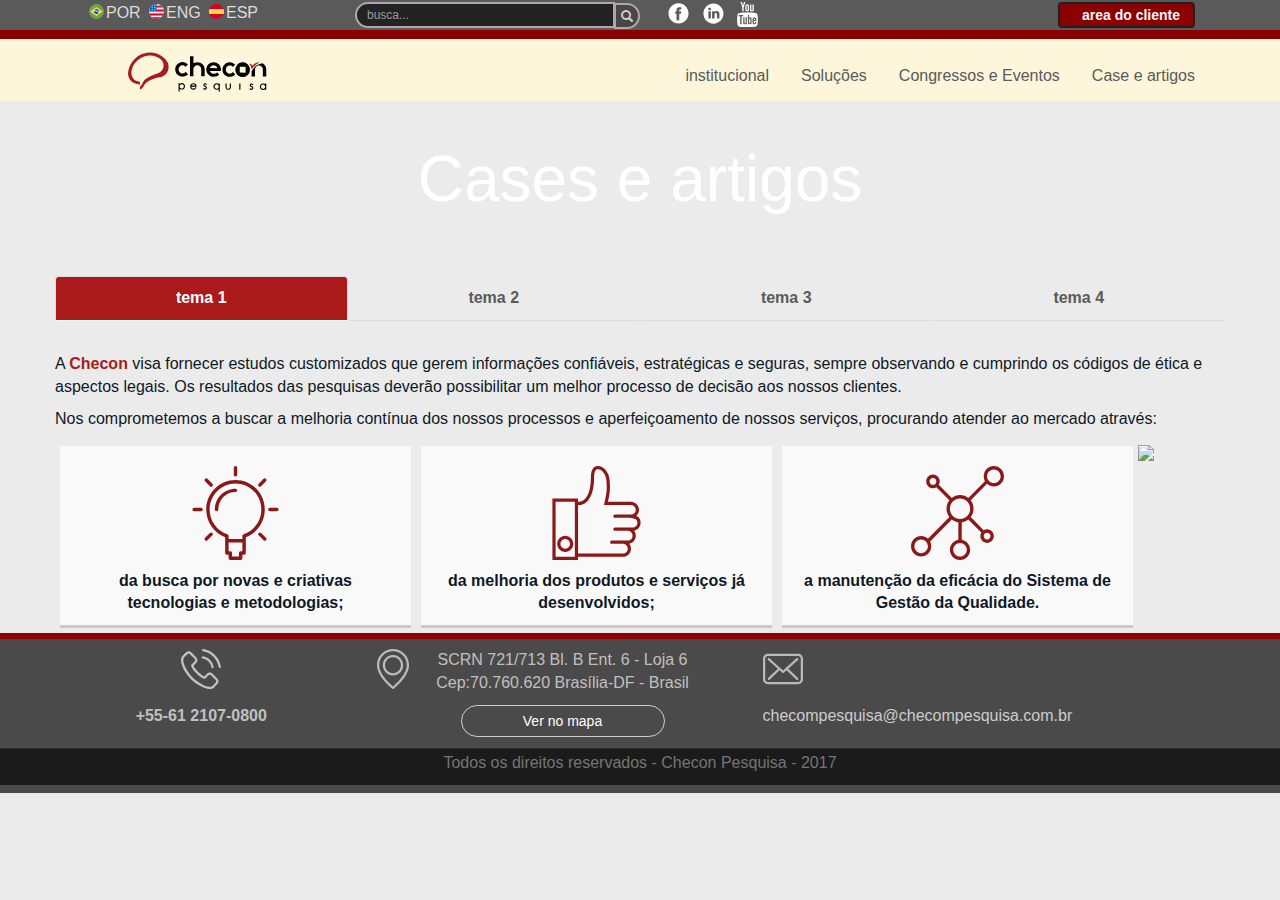
==== commit aabe655c: "ajustes rosangela" ====
--- a/cases_e_artigos.html
+++ b/cases_e_artigos.html
@@ -11,15 +11,15 @@
 
     <!-- estilo -->
     <link href="css/bootstrap.css" rel="stylesheet">
-    
+
     <link href="css/ext_slyle.css" rel="stylesheet">
     <link href="css/slyle.css" rel="stylesheet">
     <link rel="stylesheet" type="text/css" href="css/normalize.css" />
-	<link rel="stylesheet" type="text/css" href="css/tabs.css" />
-	<link rel="stylesheet" type="text/css" href="css/tabstyles.css" />
+    <link rel="stylesheet" type="text/css" href="css/tabs.css" />
+    <link rel="stylesheet" type="text/css" href="css/tabstyles.css" />
     <link rel="stylesheet" type="text/css" href="css/style.css" />
     <link href="css/estilos.css" rel="stylesheet">
-  		
+
 
     <!--links scripts-->
 
@@ -80,9 +80,15 @@
             </div>
             <div class=" col-lg-3 col-md-3   ">
                 <ul class="midias_sociais">
-                    <li> <a href="#"> <img src="img/icons/sociais/facebook.svg"></a></li>
-                    <li> <a href="#"><img src="img/icons/sociais/linkedin.svg"> </a> </li>
-                    <li> <a href="#"><img src="img/icons/sociais/youtube.svg"> </a> </li>
+                    <li>
+                        <a href="#"> <img src="img/icons/sociais/facebook.svg"></a>
+                    </li>
+                    <li>
+                        <a href="#"><img src="img/icons/sociais/linkedin.svg"> </a>
+                    </li>
+                    <li>
+                        <a href="#"><img src="img/icons/sociais/youtube.svg"> </a>
+                    </li>
                 </ul>
             </div>
             <div class=" col-lg-3 col-md-3  area_cliente ">
@@ -110,7 +116,7 @@
 
                                 <div class="main_menu ">
 
-                                     <nav id="navbarCollapse" class="collapse navbar-collapse">
+                                    <nav id="navbarCollapse" class="collapse navbar-collapse">
 
                                         <ul class="nav nav-pills">
                                             <!-- <li><a href="index.html">Home</a></li>-->
@@ -153,25 +159,25 @@
                 <h1>Cases e artigos</h1>
             </div>
         </div>
-     
-     <div class="container">
+
+        <div class="container">
             <div class="row sessao">
-                    <a id="link7inst" class="scroll">
-                     </a>
-                    <!-- Nav tabs -->
-                    <ul class="nav nav-justified nav-tabs" role="tablist">
-                        <li role="presentation" class="active"><a href="#event1" aria-controls="event1" role="tab" data-toggle="tab">tema 1</a></li>
-                        <li role="presentation"><a href="#event2" aria-controls="event2" role="tab" data-toggle="tab">tema 2</a></li>
-                        <li role="presentation"><a href="#event3" aria-controls="event3" role="tab" data-toggle="tab">tema 3</a></li>
-                        <li role="presentation"><a href="#event4" aria-controls="event4" role="tab" data-toggle="tab">tema 4</a></li>
-                    </ul>
-                  
-		<a href="#0" class="close cd-img-replace">Close</a>
-                    <!-- Tab panes -->
-                    <div class="tab-content">
-                        <div role="tabpanel" class="tab-pane active" id="event1">
-
-                            <p> A <strong> Checon </strong >visa fornecer estudos customizados que gerem informações confiáveis, estratégicas e seguras, sempre observando e cumprindo os códigos de ética e aspectos legais. Os resultados das pesquisas deverão possibilitar um melhor processo de decisão aos nossos clientes.
+                <a id="link7inst" class="scroll">
+                </a>
+                <!-- Nav tabs -->
+                <ul class="nav nav-justified nav-tabs" role="tablist">
+                    <li role="presentation" class="active"><a href="#event1" aria-controls="event1" role="tab" data-toggle="tab">tema 1</a></li>
+                    <li role="presentation"><a href="#event2" aria-controls="event2" role="tab" data-toggle="tab">tema 2</a></li>
+                    <li role="presentation"><a href="#event3" aria-controls="event3" role="tab" data-toggle="tab">tema 3</a></li>
+                    <li role="presentation"><a href="#event4" aria-controls="event4" role="tab" data-toggle="tab">tema 4</a></li>
+                </ul>
+
+                <a href="#0" class="close cd-img-replace">Close</a>
+                <!-- Tab panes -->
+                <div class="tab-content">
+                    <div role="tabpanel" class="tab-pane active" id="event1">
+
+                        <p> A <strong> Checon </strong >visa fornecer estudos customizados que gerem informações confiáveis, estratégicas e seguras, sempre observando e cumprindo os códigos de ética e aspectos legais. Os resultados das pesquisas deverão possibilitar um melhor processo de decisão aos nossos clientes.
                             </p>
                             <p> 
                                     Nos comprometemos a buscar a melhoria contínua dos nossos processos e aperfeiçoamento de nossos serviços, procurando atender ao mercado através: 
--- a/css/style.css
+++ b/css/style.css
@@ -812,3 +812,397 @@
     opacity: 1;
   }
 }
+
+.grid {
+	padding: 20px 20px 100px 20px;
+	max-width: 1300px;
+	margin: 0 auto;
+	list-style: none;
+	text-align: center;
+}
+
+.grid li {
+	display: inline-block;
+	width: 440px;
+	margin: 0;
+	padding: 20px;
+	text-align: left;
+	position: relative;
+}
+
+.grid figure {
+	margin: 0;
+	position: relative;
+}
+
+.grid figure img {
+	max-width: 100%;
+	display: block;
+	position: relative;
+}
+
+.grid figcaption {
+	position: absolute;
+	top: 0;
+	left: 0;
+	padding: 20px;
+	background: #2c3f52;
+	color: #ed4e6e;
+}
+
+.grid figcaption h3 {
+	margin: 0;
+	padding: 0;
+	color: #fff;
+}
+
+.grid figcaption span:before {
+	content: 'by ';
+}
+
+.grid figcaption a {
+	text-align: center;
+	padding: 5px 10px;
+	border-radius: 2px;
+	display: inline-block;
+	background: #ed4e6e;
+	color: #fff;
+}
+
+/* Individual Caption Styles */
+
+/* Caption Style 1 */
+.cs-style-1 figcaption {
+	height: 100%;
+	width: 100%;
+	opacity: 0;
+	text-align: center;
+	-webkit-backface-visibility: hidden;
+	-moz-backface-visibility: hidden;
+	backface-visibility: hidden;
+	-webkit-transition: -webkit-transform 0.3s, opacity 0.3s;
+	-moz-transition: -moz-transform 0.3s, opacity 0.3s;
+	transition: transform 0.3s, opacity 0.3s;
+}
+
+.no-touch .cs-style-1 figure:hover figcaption,
+.cs-style-1 figure.cs-hover figcaption {
+	opacity: 1;
+	-webkit-transform: translate(15px, 15px);
+	-moz-transform: translate(15px, 15px);
+	-ms-transform: translate(15px, 15px);
+	transform: translate(15px, 15px);
+}
+
+.cs-style-1 figcaption h3 {
+	margin-top: 70px;
+}
+
+.cs-style-1 figcaption span {
+	display: block;
+}
+
+.cs-style-1 figcaption a {
+	margin-top: 30px;
+}
+
+/* Caption Style 2 */
+.cs-style-2 figure img {
+	z-index: 10;
+	-webkit-transition: -webkit-transform 0.4s;
+	-moz-transition: -moz-transform 0.4s;
+	transition: transform 0.4s;
+}
+
+.no-touch .cs-style-2 figure:hover img,
+.cs-style-2 figure.cs-hover img {
+	-webkit-transform: translateY(-90px);
+	-moz-transform: translateY(-90px);
+	-ms-transform: translateY(-90px);
+	transform: translateY(-90px);
+}
+
+.cs-style-2 figcaption {
+	height: 90px;
+	width: 100%;
+	top: auto;
+	bottom: 0;
+}
+
+.cs-style-2 figcaption a {
+	position: absolute;
+	right: 20px;
+	top: 30px;
+}
+
+/* Caption Style 3 */
+.cs-style-3 figure {
+	overflow: hidden;
+}
+
+.cs-style-3 figure img {
+	-webkit-transition: -webkit-transform 0.4s;
+	-moz-transition: -moz-transform 0.4s;
+	transition: transform 0.4s;
+}
+
+.no-touch .cs-style-3 figure:hover img,
+.cs-style-3 figure.cs-hover img {
+	-webkit-transform: translateY(-50px);
+	-moz-transform: translateY(-50px);
+	-ms-transform: translateY(-50px);
+	transform: translateY(-50px);
+}
+
+.cs-style-3 figcaption {
+	height: 100px;
+	width: 100%;
+	top: auto;
+	bottom: 0;
+	opacity: 0;
+	-webkit-transform: translateY(100%);
+	-moz-transform: translateY(100%);
+	-ms-transform: translateY(100%);
+	transform: translateY(100%);
+	-webkit-transition: -webkit-transform 0.4s, opacity 0.1s 0.3s;
+	-moz-transition: -moz-transform 0.4s, opacity 0.1s 0.3s;
+	transition: transform 0.4s, opacity 0.1s 0.3s;
+}
+
+.no-touch .cs-style-3 figure:hover figcaption,
+.cs-style-3 figure.cs-hover figcaption {
+	opacity: 1;
+	-webkit-transform: translateY(0px);
+	-moz-transform: translateY(0px);
+	-ms-transform: translateY(0px);
+	transform: translateY(0px);
+	-webkit-transition: -webkit-transform 0.4s, opacity 0.1s;
+	-moz-transition: -moz-transform 0.4s, opacity 0.1s;
+	transition: transform 0.4s, opacity 0.1s;
+}
+
+.cs-style-3 figcaption a {
+	position: absolute;
+	bottom: 20px;
+	right: 20px;
+}
+
+/* Caption Style 4 */
+.cs-style-4 li {
+	-webkit-perspective: 1700px;
+	-moz-perspective: 1700px;
+	perspective: 1700px;
+	-webkit-perspective-origin: 0 50%;
+	-moz-perspective-origin: 0 50%;
+	perspective-origin: 0 50%;
+}
+
+.cs-style-4 figure {
+	-webkit-transform-style: preserve-3d;
+	-moz-transform-style: preserve-3d;
+	transform-style: preserve-3d;
+}
+
+.cs-style-4 figure > div {
+	overflow: hidden;
+}
+
+.cs-style-4 figure img {
+	-webkit-transition: -webkit-transform 0.4s;
+	-moz-transition: -moz-transform 0.4s;
+	transition: transform 0.4s;
+}
+
+.no-touch .cs-style-4 figure:hover img,
+.cs-style-4 figure.cs-hover img {
+	-webkit-transform: translateX(25%);
+	-moz-transform: translateX(25%);
+	-ms-transform: translateX(25%);
+	transform: translateX(25%);
+}
+
+.cs-style-4 figcaption {
+	height: 100%;
+	width: 50%;
+	opacity: 0;
+	-webkit-backface-visibility: hidden;
+	-moz-backface-visibility: hidden;
+	backface-visibility: hidden;
+	-webkit-transform-origin: 0 0;
+	-moz-transform-origin: 0 0;
+	transform-origin: 0 0;
+	-webkit-transform: rotateY(-90deg);
+	-moz-transform: rotateY(-90deg);
+	transform: rotateY(-90deg);
+	-webkit-transition: -webkit-transform 0.4s, opacity 0.1s 0.3s;
+	-moz-transition: -moz-transform 0.4s, opacity 0.1s 0.3s;
+	transition: transform 0.4s, opacity 0.1s 0.3s;
+}
+
+.no-touch .cs-style-4 figure:hover figcaption,
+.cs-style-4 figure.cs-hover figcaption {
+	opacity: 1;
+	-webkit-transform: rotateY(0deg);
+	-moz-transform: rotateY(0deg);
+	transform: rotateY(0deg);
+	-webkit-transition: -webkit-transform 0.4s, opacity 0.1s;
+	-moz-transition: -moz-transform 0.4s, opacity 0.1s;
+	transition: transform 0.4s, opacity 0.1s;
+}
+
+.cs-style-4 figcaption a {
+	position: absolute;
+	bottom: 20px;
+	right: 20px;
+}
+
+/* Caption Style 5 */
+.cs-style-5 figure img {
+	z-index: 10;
+	-webkit-transition: -webkit-transform 0.4s;
+	-moz-transition: -moz-transform 0.4s;
+	transition: transform 0.4s;
+}
+
+.no-touch .cs-style-5 figure:hover img,
+.cs-style-5 figure.cs-hover img {
+	-webkit-transform: scale(0.4);
+	-moz-transform: scale(0.4);
+	-ms-transform: scale(0.4);
+	transform: scale(0.4);
+}
+
+.cs-style-5 figcaption {
+	height: 100%;
+	width: 100%;
+	opacity: 0;
+	-webkit-transform: scale(0.7);
+	-moz-transform: scale(0.7);
+	-ms-transform: scale(0.7);
+	transform: scale(0.7);
+	-webkit-backface-visibility: hidden;
+	-moz-backface-visibility: hidden;
+	backface-visibility: hidden;
+	-webkit-transition: -webkit-transform 0.4s, opacity 0.4s;
+	-moz-transition: -moz-transform 0.4s, opacity 0.4s;
+	transition: transform 0.4s, opacity 0.4s;
+}
+
+.no-touch .cs-style-5 figure:hover figcaption,
+.cs-style-5 figure.cs-hover figcaption {
+	-webkit-transform: scale(1);
+	-moz-transform: scale(1);
+	-ms-transform: scale(1);
+	transform: scale(1);
+	opacity: 1;
+}
+
+.cs-style-5 figure a {
+	position: absolute;
+	bottom: 20px;
+	right: 20px;
+}
+
+/* Caption Style 6 */
+.cs-style-6 figure img {
+	z-index: 10;
+	-webkit-transition: -webkit-transform 0.4s;
+	-moz-transition: -moz-transform 0.4s;
+	transition: transform 0.4s;
+}
+
+.no-touch .cs-style-6 figure:hover img,
+.cs-style-6 figure.cs-hover img {
+	-webkit-transform: translateY(-50px) scale(0.5);
+	-moz-transform: translateY(-50px) scale(0.5);
+	-ms-transform: translateY(-50px) scale(0.5);
+	transform: translateY(-50px) scale(0.5);
+}
+
+.cs-style-6 figcaption {
+	height: 100%;
+	width: 100%;
+}
+
+.cs-style-6 figcaption h3 {
+	margin-top: 60%;
+}
+
+.cs-style-6 figcaption a {
+	position: absolute;
+	bottom: 20px;
+	right: 20px;
+}
+
+/* Caption Style 7 */
+.cs-style-7 li:first-child { z-index: 6; }
+.cs-style-7 li:nth-child(2) { z-index: 5; }
+.cs-style-7 li:nth-child(3) { z-index: 4; }
+.cs-style-7 li:nth-child(4) { z-index: 3; }
+.cs-style-7 li:nth-child(5) { z-index: 2; }
+.cs-style-7 li:nth-child(6) { z-index: 1; }
+
+.cs-style-7 figure img {
+	z-index: 10;
+}
+
+.cs-style-7 figcaption {
+	height: 100%;
+	width: 100%;
+	opacity: 0;
+	-webkit-backface-visibility: hidden;
+	-moz-backface-visibility: hidden;
+	backface-visibility: hidden;
+	-webkit-transition: opacity 0.3s, height 0.3s, box-shadow 0.3s;
+	-moz-transition: opacity 0.3s, height 0.3s, box-shadow 0.3s;
+	transition: opacity 0.3s, height 0.3s, box-shadow 0.3s;
+	box-shadow: 0 0 0 0px #2c3f52;
+}
+
+.no-touch .cs-style-7 figure:hover figcaption,
+.cs-style-7 figure.cs-hover figcaption {
+	opacity: 1;
+	height: 130%;
+	box-shadow: 0 0 0 10px #2c3f52;
+}
+
+.cs-style-7 figcaption h3 {
+	margin-top: 86%;
+}
+
+.cs-style-7 figcaption h3,
+.cs-style-7 figcaption span,
+.cs-style-7 figcaption a {
+	opacity: 0;
+	-webkit-transition: opacity 0s;
+	-moz-transition: opacity 0s;
+	transition: opacity 0s;
+}
+
+.cs-style-7 figcaption a {
+	position: absolute;
+	bottom: 20px;
+	right: 20px;
+}
+
+.no-touch .cs-style-7 figure:hover figcaption h3,
+.no-touch .cs-style-7 figure:hover figcaption span,
+.no-touch .cs-style-7 figure:hover figcaption a,
+.cs-style-7 figure.cs-hover figcaption h3,
+.cs-style-7 figure.cs-hover figcaption span,
+.cs-style-7 figure.cs-hover figcaption a {
+	-webkit-transition: opacity 0.3s 0.2s;
+	-moz-transition: opacity 0.3s 0.2s;
+	transition: opacity 0.3s 0.2s;
+	opacity: 1;
+}
+
+@media screen and (max-width: 31.5em) {
+	.grid {
+		padding: 10px 10px 100px 10px;
+	}
+	.grid li {
+		width: 100%;
+		min-width: 300px;
+	}
+}
--- a/css/estilos.css
+++ b/css/estilos.css
@@ -2,6 +2,12 @@
     margin: 0;
     padding: 0;
     text-decoration: none;
+}
+
+html,
+body {
+    height: 100%;
+    width: 100%;
 }
 
 a {
@@ -40,25 +46,26 @@
 
 .cabecalho img {
     max-width: 180px;
-    background: #fff;
+    /* background: #fff; */
     padding: 8px 20px 19px;
     z-index: 1000;
     position: relative;
     bottom: -12px;
     margin-top: -12px;
 }
-.midias_sociais li{
-    max-width:25px;
-    float:left;
-    list-style:none;
+
+.midias_sociais li {
+    max-width: 25px;
+    float: left;
+    list-style: none;
     margin-left: 10px;
 }
-.midias_sociais li a:hover{
+
+.midias_sociais li a:hover {
     display: block;
     background: #a71c20;
-    transform-duration:0.5s;
-    
-    }
+    transform-duration: 0.5s;
+}
 
 .navbar-brand img {
     max-width: 40px;
@@ -99,12 +106,12 @@
 
 .banner img {
     max-width: 1122px;
-    /* Máximo da largura da imagem */
+    /* MÃ¡ximo da largura da imagem */
     width: 100%;
     /* max-height: 300px;
-     Máximo da altura da imagem */
+     MÃ¡ximo da altura da imagem */
     min-height: auto;
-    /* Mínimo da altura, por padrão “auto” */
+    /* MÃ­nimo da altura, por padrÃ£o â€œautoâ€ */
     background-size: 100%;
     background-repeat: no-repeat;
 }
@@ -113,8 +120,8 @@
     position: relative;
     display: block;
     padding: 10px 15px;
-    color: darkred;
-    background: white;
+    color: #5a5a5a;
+    /* background: white; */
     border-radius: 0;
 }
 
@@ -277,6 +284,157 @@
     padding-right: 20px;
 }
 
+.msg_home {
+    height: 42.2em;
+    padding: none;
+}
+
+.social-nav {
+    /* background-color: rgb(255, 255, 255); */
+    /* width: 150px; */
+    /* height: 400px; */
+    list-style: none;
+    display: -webkit-flex;
+    display: flex;
+    -webkit-align-items: center;
+    align-items: center;
+    -webkit-justify-content: center;
+    justify-content: center;
+    position: fixed;
+    right: 0;
+    top: 50%;
+    /* margin-bottom: -15%; */
+    transform: translateY(-50%);
+    padding: 20px 0;
+    transform: 1s;
+    transition-duration: 0.5s;
+    text-align: right;
+    z-index: 200;
+}
+
+.social-nav ul li {
+    list-style: none;
+    display: block;
+    /* float: left; */
+    background: #fff;
+    padding: 10px 40px 10px 10px;
+    margin: 2px;
+    max-width: 141px;
+    transition-duration: 0.5s;
+}
+
+.social-nav li:hover {
+    max-width: 160px;
+    transition-duration: 0.5s;
+}
+
+.container-fluid {
+    padding-right: 0;
+    padding-left: 0;
+    margin-right: auto;
+    margin-left: auto;
+}
+
+.dstks {
+    background: rgba(10, 0, 0, 0.69);
+}
+
+.col-lg-12.col-md-12.msg_home h1 {
+    margin-top: 2em;
+    font-size: -webkit-xxx-large;
+    font-size: 5em;
+    color: #8b0000;
+    font-weight: 700;
+    margin-left: 40px;
+}
+
+.col-lg-12.col-md-12.msg_home h3 {
+    /* margin-top: 2em; */
+    font-size: -webkit-xxx-large;
+    font-size: 4em !important;
+    font-size: 1em;
+    color: #232323;
+    margin-left: 38px;
+}
+
+.col-lg-12.col-md-12.msg_home p {
+    margin-top: 2em;
+    font-size: -webkit-xxx-large;
+    font-size: 1em;
+    color: #333333;
+    margin-left: 33px;
+    display: block;
+    max-width: 500px;
+}
+
+.cs-style-3 h3 {
+    display: block;
+    text-align: left;
+    color: #adadad;
+    max-width: 200px;
+    float: left;
+    margin-top: 1em;
+}
+
+
+/*----------------------------------
+MODAL
+---------------------------------------*/
+
+.window {
+    display: none;
+    width: 90%;
+    height: auto;
+    position: absolute;
+    left: 0;
+    top: 0;
+    background: rgb(255, 255, 255);
+    z-index: 9900;
+    color: #505050;
+}
+
+.window h2 {
+    color: #8b0000;
+}
+
+.descricao_foto {
+    width: 25%;
+    margin-right: 10px;
+    box-sizing: border-box;
+    float: left;
+    padding: 1.4em;
+}
+
+.img_infra {
+    float: left;
+    width: 70%;
+}
+
+.img_infra img {
+    max-width: 100%;
+}
+
+#mascara {
+    display: none;
+    position: absolute;
+    left: 0;
+    top: 0;
+    z-index: 9000;
+    background-color: #000;
+}
+
+.fechar {
+    display: block;
+    text-align: right;
+}
+
+.fechar span {
+    display: block;
+    color: #fff;
+    background: #333;
+    padding: 2px;
+}
+
 
 /* slide home */
 
@@ -411,11 +569,12 @@
 .col-lg-10.col-md-10.col-sm-9.col-xs-12.corpo {
     padding: 0 30px;
 }
-.tabs-style-linemove img{
-    max-width:40px;
-    float:left;
-
-}
+
+.tabs-style-linemove img {
+    max-width: 40px;
+    float: left;
+}
+
 
 /*rodape*/
 
@@ -577,22 +736,26 @@
     padding: 50px 30px;
     color: #0e0e0e;
 }
+
 .content-wrap section h2 {
-    text-align:left;
-}
+    text-align: left;
+}
+
 .content-wrap section .descricao {
-    max-width:45%;
-    float:left;
-    
-}
-.descricao_lateral ul{
-    width:200px;
-    float:right;
-}
+    max-width: 45%;
+    float: left;
+}
+
+.descricao_lateral ul {
+    width: 200px;
+    float: right;
+}
+
 .descricao_lateral ul li {
     list-style: none;
 }
-.descricao_lateral ul li a{
+
+.descricao_lateral ul li a {
     display: block;
     background: #3f3f3f;
     color: white;
@@ -603,25 +766,27 @@
     text-align: -webkit-auto;
     border-left: #a71c20 solid 5px;
 }
-.descricao_lateral ul li a:hover{
-    background:#a71c20;
-   transition-duration:0.5s;
-    
-}
+
+.descricao_lateral ul li a:hover {
+    background: #a71c20;
+    transition-duration: 0.5s;
+}
+
 .content-wrap section .descricao_lateral {
-       width: 45%;
+    width: 45%;
     float: left;
     list-style: none;
     margin-left: 10px;
     box-sizing: border-box;
     padding: 0 20px;
 }
+
 .content-wrap section .descricao_lateral {
-    margin-top:0;
+    margin-top: 0;
 }
 
 .content-wrap section p {
-        margin: 0;
+    margin: 0;
     padding: 0.75em 1em;
     color: rgb(134, 130, 130);
     line-height: 1.2;
@@ -629,6 +794,136 @@
     text-align: -webkit-left;
     text-align: initial;
     font-weight: normal;
+}
+
+.corpo_home {
+    /*background: url(../img/bg-home.jpg) center top / cover no-repeat rgb(204, 204, 204);*/
+}
+
+.grid {
+    /* padding: 20px 20px 100px 20px; */
+    position: relative;
+    max-width: 1300px;
+    margin: 0 auto;
+    list-style: none;
+    text-align: center;
+}
+
+.grid li {
+    display: inline-block;
+    width: 10%;
+    margin: 0;
+    text-align: left;
+    position: relative;
+    box-sizing: border-box;
+    float: left;
+}
+
+.grid figure {
+    margin: 0;
+    position: relative;
+}
+
+.grid figure img {
+    width: 110%;
+    /* display: block; */
+    /* position: relative; */
+}
+
+.grid figcaption {
+    position: absolute;
+    top: 0;
+    left: 0;
+    padding: 20px;
+    background: #8b0000;
+    color: #fff;
+}
+
+.grid figcaption h3 {
+    font-size: 1.5em;
+    margin: 0;
+    padding: 0;
+    color: #fff;
+}
+
+.grid figcaption span:before {
+    content: 'by ';
+}
+
+.grid figcaption a {
+    text-align: center;
+    padding: 5px 10px;
+    border-radius: 2px;
+    display: inline-block;
+    background: #ed4e6e;
+    color: #fff;
+}
+
+
+/* Individual Caption Styles */
+
+
+/* Caption Style 3 */
+
+.cs-style-3 figure {
+    overflow: hidden;
+}
+
+.cs-style-3 figure img {
+    -webkit-transition: -webkit-transform 0.4s;
+    -moz-transition: -moz-transform 0.4s;
+    transition: transform 0.4s;
+}
+
+.no-touch .cs-style-3 figure:hover img,
+.cs-style-3 figure.cs-hover img {
+    -webkit-transform: translateY(-50px);
+    -moz-transform: translateY(-50px);
+    -ms-transform: translateY(-50px);
+    transform: translateY(-50px);
+}
+
+.cs-style-3 figcaption {
+    height: 100px;
+    width: 100%;
+    top: auto;
+    bottom: 0;
+    opacity: 0;
+    -webkit-transform: translateY(100%);
+    -moz-transform: translateY(100%);
+    -ms-transform: translateY(100%);
+    transform: translateY(100%);
+    -webkit-transition: -webkit-transform 0.4s, opacity 0.1s 0.3s;
+    -moz-transition: -moz-transform 0.4s, opacity 0.1s 0.3s;
+    transition: transform 0.4s, opacity 0.1s 0.3s;
+}
+
+.no-touch .cs-style-3 figure:hover figcaption,
+.cs-style-3 figure.cs-hover figcaption {
+    opacity: 1;
+    -webkit-transform: translateY(0px);
+    -moz-transform: translateY(0px);
+    -ms-transform: translateY(0px);
+    transform: translateY(0px);
+    -webkit-transition: -webkit-transform 0.4s, opacity 0.1s;
+    -moz-transition: -moz-transform 0.4s, opacity 0.1s;
+    transition: transform 0.4s, opacity 0.1s;
+}
+
+.cs-style-3 figcaption a {
+    position: absolute;
+    bottom: 20px;
+    right: 20px;
+}
+
+@media screen and (max-width: 31.5em) {
+    .grid {
+        padding: 10px 10px 100px 10px;
+    }
+    .grid li {
+        width: 100%;
+        min-width: 300px;
+    }
 }
 
 
